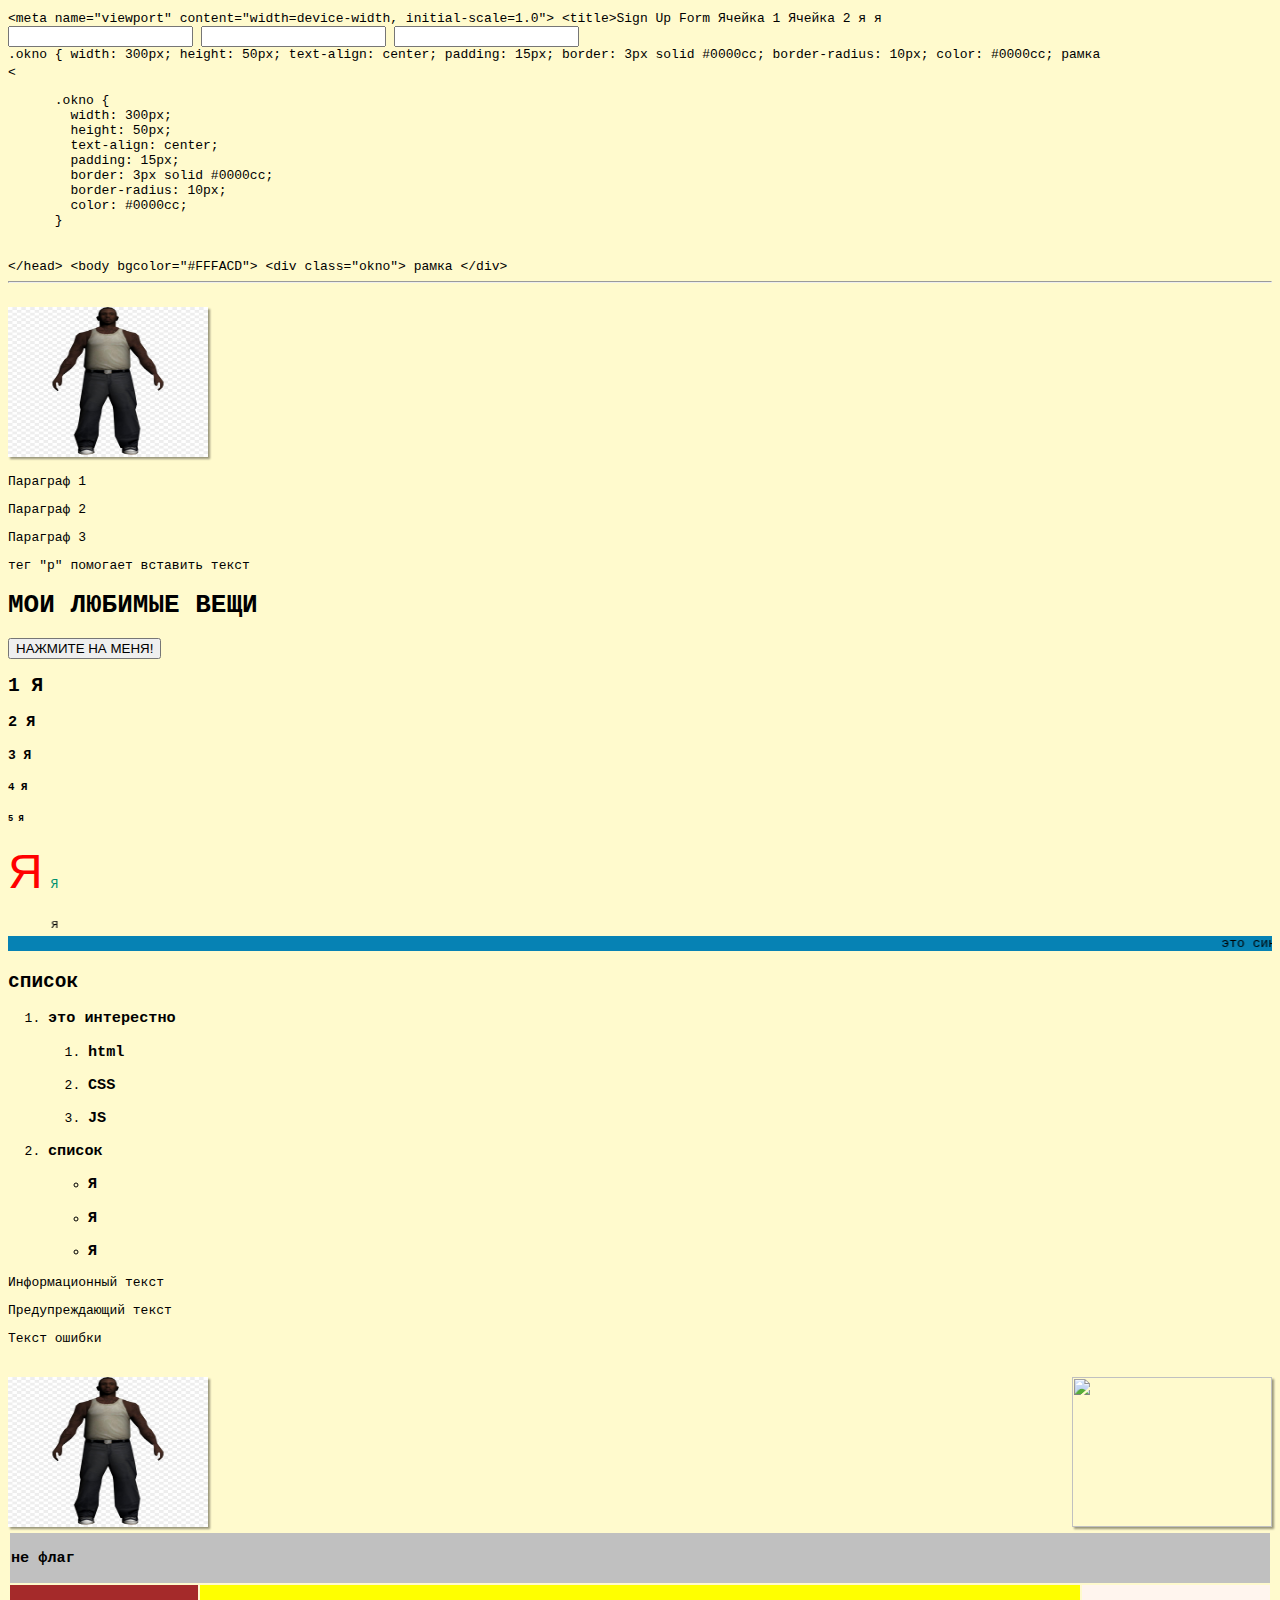
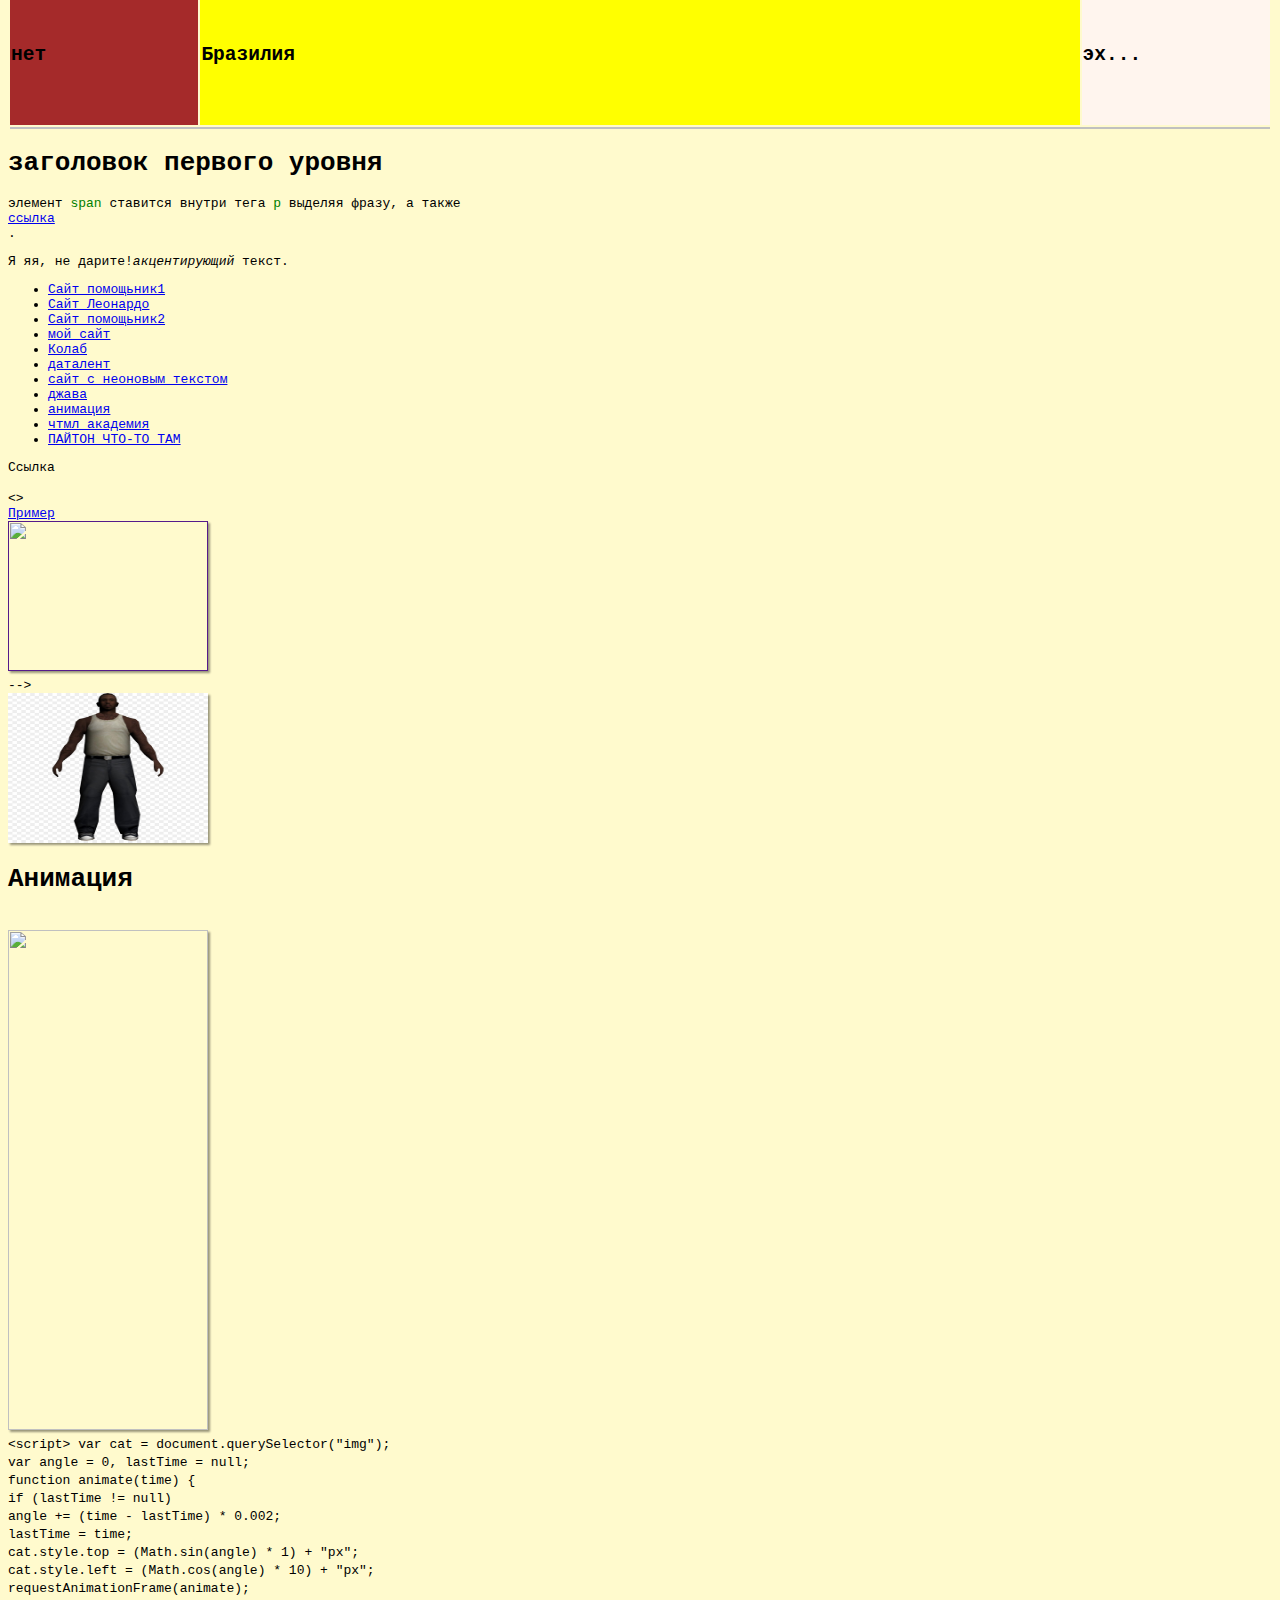
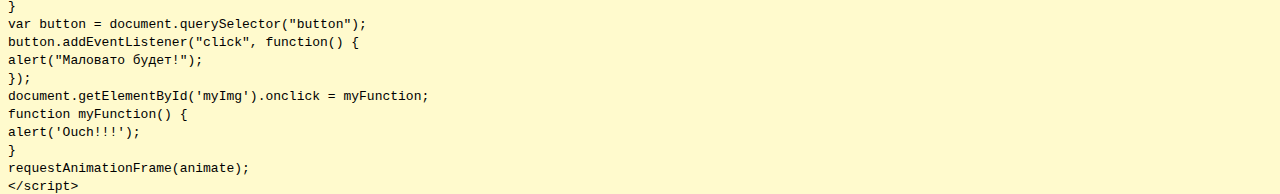
==== index.html @ 0e5c5437 "Update index.html" ====
<!DOCTYPE HTML>
<html lang="ru">
<meta charset="utf-8">
<head>
   <meta charset="utf-8">

        <meta name="viewport" content="width=device-width, initial-scale=1.0">
        <title>Sign Up Form</title>
        <link rel="stylesheet" href="css/normalize.css">
        <link href="https://fonts.googleapis.com/css?family=Lato:300,400,700" rel="stylesheet">
        <link rel="stylesheet" href="css/main.css">
	    <title>Название документа</title>
	
   
  </head>
<body bgcolor="#FFFACD">
 <title>Тег TABLE</title>
 </head>
 <body>
	   <code>
 &ltmeta name="viewport" content="width=device-width, initial-scale=1.0"&gt
       &lttitle>Sign Up Form</title&gt
        &ltlink rel="stylesheet" href="css/normalize.css"&gt
       &ltlink href="https://fonts.googleapis.com/css?family=Lato:300,400,700" rel="stylesheet"&gt
       &ltlink rel="stylesheet" href="css/main.css"&gt	
		   
  <table border="1" width="100%" cellpadding="5">
   <tr>
    <th>Ячейка 1</th>
    <th>Ячейка 2</th>
   </tr>
   <tr>
    <td>я</td>
    <td>я</td>
  </tr>
 </table>
      <form action="index.html" method="post">
          <input type="text" id="name" name="student_name">
          <input type="email" id="mail" name="student_email">
          <input type="password" id="password" name="student_password">
      </form>

	 <div class="okno">
		   .okno {
        width: 300px;
        height: 50px;
        text-align: center;
        padding: 15px;
        border: 3px solid #0000cc;
        border-radius: 10px;
        color: #0000cc;
             рамка
    </div>
	
	   &lt<title>Название документа</title>
    <pre>
      .okno {
        width: 300px;
        height: 50px;
        text-align: center;
        padding: 15px;
        border: 3px solid #0000cc;
        border-radius: 10px;
        color: #0000cc;
      }
    </pre>
  &lt/head&gt
&ltbody bgcolor="#FFFACD"&gt
	&ltdiv class="okno"&gt
             рамка
   &lt/div&gt
	<hr>
	<br>
<img src="men.jpg" alt="Пример изображения" class="img-example" width=400 height=400>

    
    <p id="para1">Параграф 1</p> 
      <p id="para2">Параграф 2</p> 
      <p id="para3">Параграф 3</p> 
    <p>тег "p" помогает вставить текст</p>
<h1>МОИ ЛЮБИМЫЕ ВЕЩИ</h1>
<button class="glow-on-hover" type="button"> НАЖМИТЕ НА МЕНЯ!</button>
<h2>1 Я</h2>
<h3>2 Я</h3>
<h4>3 Я</h4>
<h5>4 Я</h5>
<h6>5 Я</h6>
<font face="Arial" size="8" color="red" >Я</font>
<font color=’#191970’>Я</font>
<MARQUEE BEHAVIOR=slide>
</MARQUEE>
<MARQUEE DIRECTION=right>
я
</MARQUEE>
<MARQUEE BGCOLOR=##682B4>
это синий
</MARQUEE>

   <link rel="stylesheet" href="style.css"> 

<H2> список</H2>

<ol>
<li><h3>это интерестно</h3></li>
<ol>
<li><h3>html</h3></li>
<li><h3>CSS</h3></li>
<li><h3>JS</h3></li>
</ol>
<li><h3>список</h3></li>
<ul>
<li><h3>Я</h3></li>
<li><h3>Я</h3></li>
<li><h3>Я</h3></li>
</ul>
</ol>

      <p data-type="info">Информационный текст</p> 
      <p data-type="warning">Предупреждающий текст</p> 
      <p data-type="error">Текст ошибки</p> 
<br>	
<img align="right" src="2.jpg" weight=400 height=400>
<A HREF=men.jpg target="_top"><img src="men.jpg" width=40 height=40></A>


<table width="100%" height="100%" valign="top">
<tr height="10%" bgcolor="silver">
<td colspan="3"><h3>не флаг</h3></td>
</tr>
<tr height="80%">
<td width="15%" bgcolor="#A52A2A"><h2>нет</h2></td>
<td bgcolor="yellow"><h2>Бразилия</h2></td>
<td width="15%" bgcolor='#FFF5EE'><h2> 
эх... </h2></td>
</tr>
<tr bgcolor="silver">
<td colspan="3"></td>
</table>
    
  <head>
    <meta charset="utf-8" />
    <title>Начало работы с CSS</title>
  </head>

 
    <h1>заголовок первого уровня</h1>

    <p>
     элемент<span style="color:green;"> span </span> ставится внутри тега<span style="color:green;"> p </span>выделяя фразу, а также
      <a href="http://example.com">ссылка</a>.
    </p>

    <p>Я яя, не дарите!<em>акцентирующий</em> текст.</p>

    <ul>
      <li><a href="https://www.w3schools.com/">Сайт помощьник1</a></li>
     <li><a href="https://leonardo.ai/">Сайт Леонардо</a></li>
      <li><a href="https://html-css-js.com/">Сайт помощьник2</a></li>
      <li><a href="https://rashody-78o6.glide.page/">мой сайт</a></li>
      <li><a href="https://colab.research.google.com/">Колаб</a></li>
      <li><a href="https://datalens.yandex.ru/">даталент</a></li>
      <li><a href="https://msiter.ru/references/html5-canvas/filltext">сайт с неоновым текстом</a</li>   
      <li><a href="https://jsitor.com/">джава</a></li> 
      <li><a href="Anim/anim.html">анимация</a></li>     
	<li><a href="https://htmlacademy.ru/?ysclid=ls62r4mjrm658347002">чтмл академия </a></li>   
	  <li><a href="https://pythontutor.com/">ПАЙТОН ЧТО-ТО ТАМ</a></li>   
    </ul>
	<p> Ссылка  </p>
       &lt><a href="https://vseigru.net/ogon-i-voda.html">Пример</a></&lt  






<ul>

 <li><a href=""><img src="f4e488ef69ea10573c0ce9cfbaf08643.jpeg
" id="img3" alt=""></a></li>-->

  <li><a href="men.jpg" src="men.jpg" alt="не найден"><img id="img4" src="men.jpg"></a></li>
</ul>
<h1> Анимация </h1>	
<style>	
       list-style-type: none; padding: 0;
	margin: 0;
}

li { float: left; margin-right: 10px;
}

li:last-of-type {
 margin-right: 0;
}


a { display: block;
}


img { width: 200px; height: 150px; box-shadow: 2px 2px 2px rgba(0,0,0,.4);

transition: transform .3s ease-in-out; 
}


a:hover img {
	box-shadow: 6px 6px 6px rgba(0,0,0,.3);
}


a:hover #img1, a:focus #img1  {
	transform: scale(1.5) rotate(-3deg);
}

a:hover #img2, a:focus #img2  {
	transform: scale(1.5) rotate(5deg);
}

a:hover #img3, a:focus #img3  {
	transform: scale(1.5) rotate(-7deg);
}

a:hover #img4, a:focus #img4  {
	transform: scale(1.5) rotate(2deg);
}

</style>

	
 <p style="text-align: center">

</p>
	<style>
		body {
			height: 200px;
			background: wight;
		}

		.dot {
			height: 8px;
			width: 8px;
			border-radius: 4px;
			/* скруглённые углы */
			background: blue;
			position: absolute;
		}
	#myImg{ height:500px; {
	</style>

<br>

	<img id="myImg" src="https://i.pinimg.com/originals/f5/c9/1a/f5c91ad76b2d53680592b9b33797e807.gif"  style="position:static">
<br>
<script>
var cat = document.querySelector("img");
var angle = 0, lastTime = null;
function animate(time) {
if (lastTime != null)
angle += (time - lastTime) * 0.002;
lastTime = time;
cat.style.top = (Math.sin(angle) * 1) + "px";
cat.style.left = (Math.cos(angle) * 10) + "px";
requestAnimationFrame(animate);
}

var button = document.querySelector("button");
button.addEventListener("click", function() {
alert("Маловато будет!");
});

document.getElementById('myImg').onclick = myFunction;

function myFunction() {
  alert('Ouch!!!');
}


requestAnimationFrame(animate);
	</script>



	<code>
	&ltscript&gt
		var cat = document.querySelector("img");<br>
var angle = 0, lastTime = null;<br>
function animate(time) {<br>
if (lastTime != null)<br>
angle += (time - lastTime) * 0.002;<br>
lastTime = time;<br>
cat.style.top = (Math.sin(angle) * 1) + "px";<br>
cat.style.left = (Math.cos(angle) * 10) + "px";<br>
requestAnimationFrame(animate);<br>
}<br>

var button = document.querySelector("button");<br>
button.addEventListener("click", function() {<br>
alert("Маловато будет!");<br>
});<br>

document.getElementById('myImg').onclick = myFunction;<br>

function myFunction() {<br>
  alert('Ouch!!!');<br>
}<br>


requestAnimationFrame(animate);<br>
	&lt/script&gt
	</code>
	
</body>	
</html>
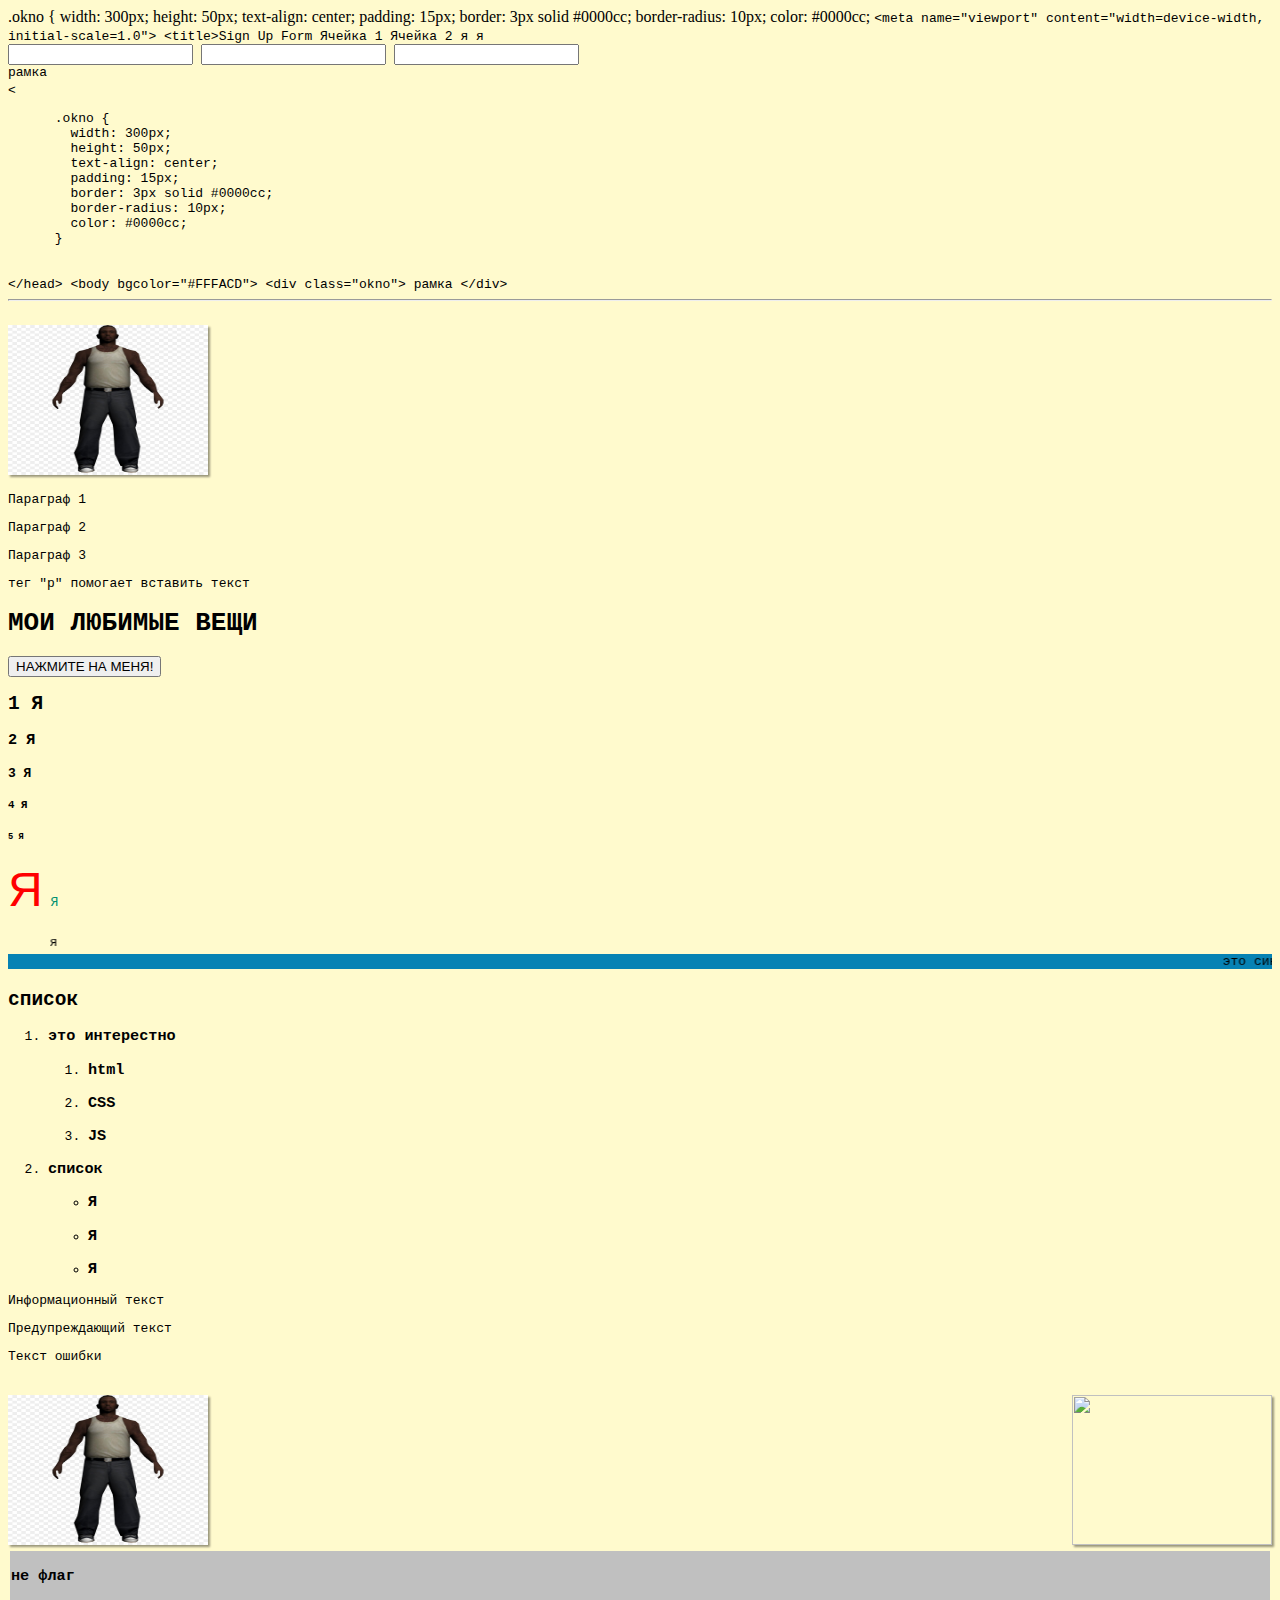
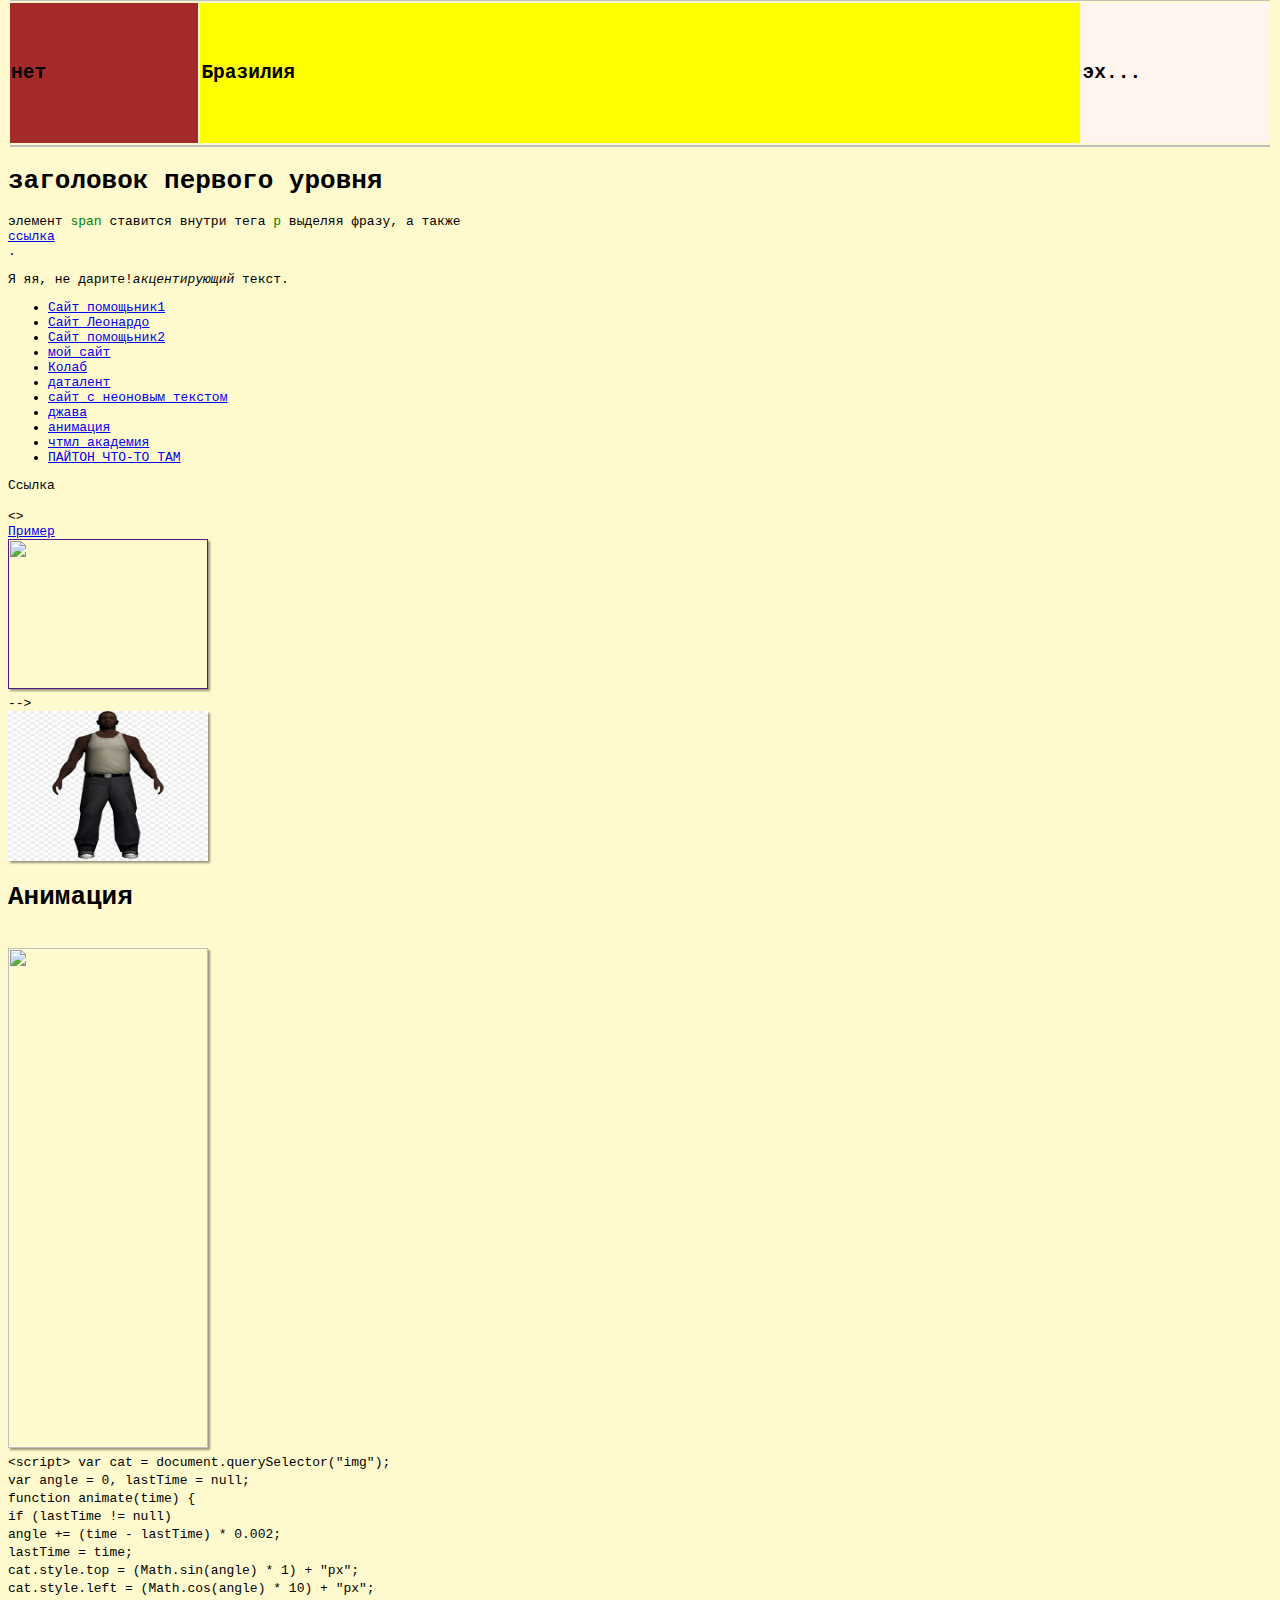
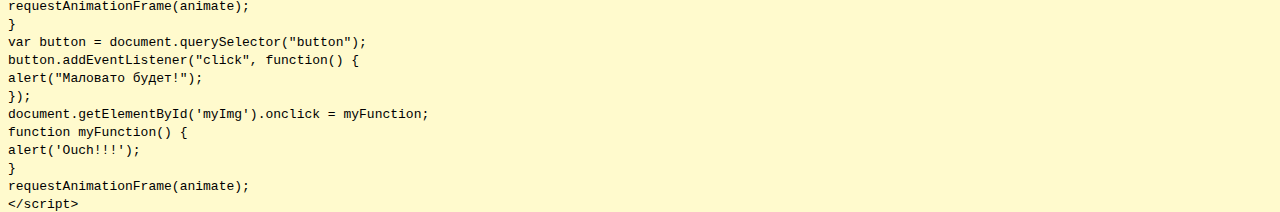
==== commit 7145a621: "Update index.html" ====
--- a/index.html
+++ b/index.html
@@ -10,7 +10,14 @@
         <link href="https://fonts.googleapis.com/css?family=Lato:300,400,700" rel="stylesheet">
         <link rel="stylesheet" href="css/main.css">
 	    <title>Название документа</title>
-	
+	  .okno {
+        width: 300px;
+        height: 50px;
+        text-align: center;
+        padding: 15px;
+        border: 3px solid #0000cc;
+        border-radius: 10px;
+        color: #0000cc;
    
   </head>
 <body bgcolor="#FFFACD">
@@ -41,14 +48,6 @@
       </form>
 
 	 <div class="okno">
-		   .okno {
-        width: 300px;
-        height: 50px;
-        text-align: center;
-        padding: 15px;
-        border: 3px solid #0000cc;
-        border-radius: 10px;
-        color: #0000cc;
              рамка
     </div>
 	
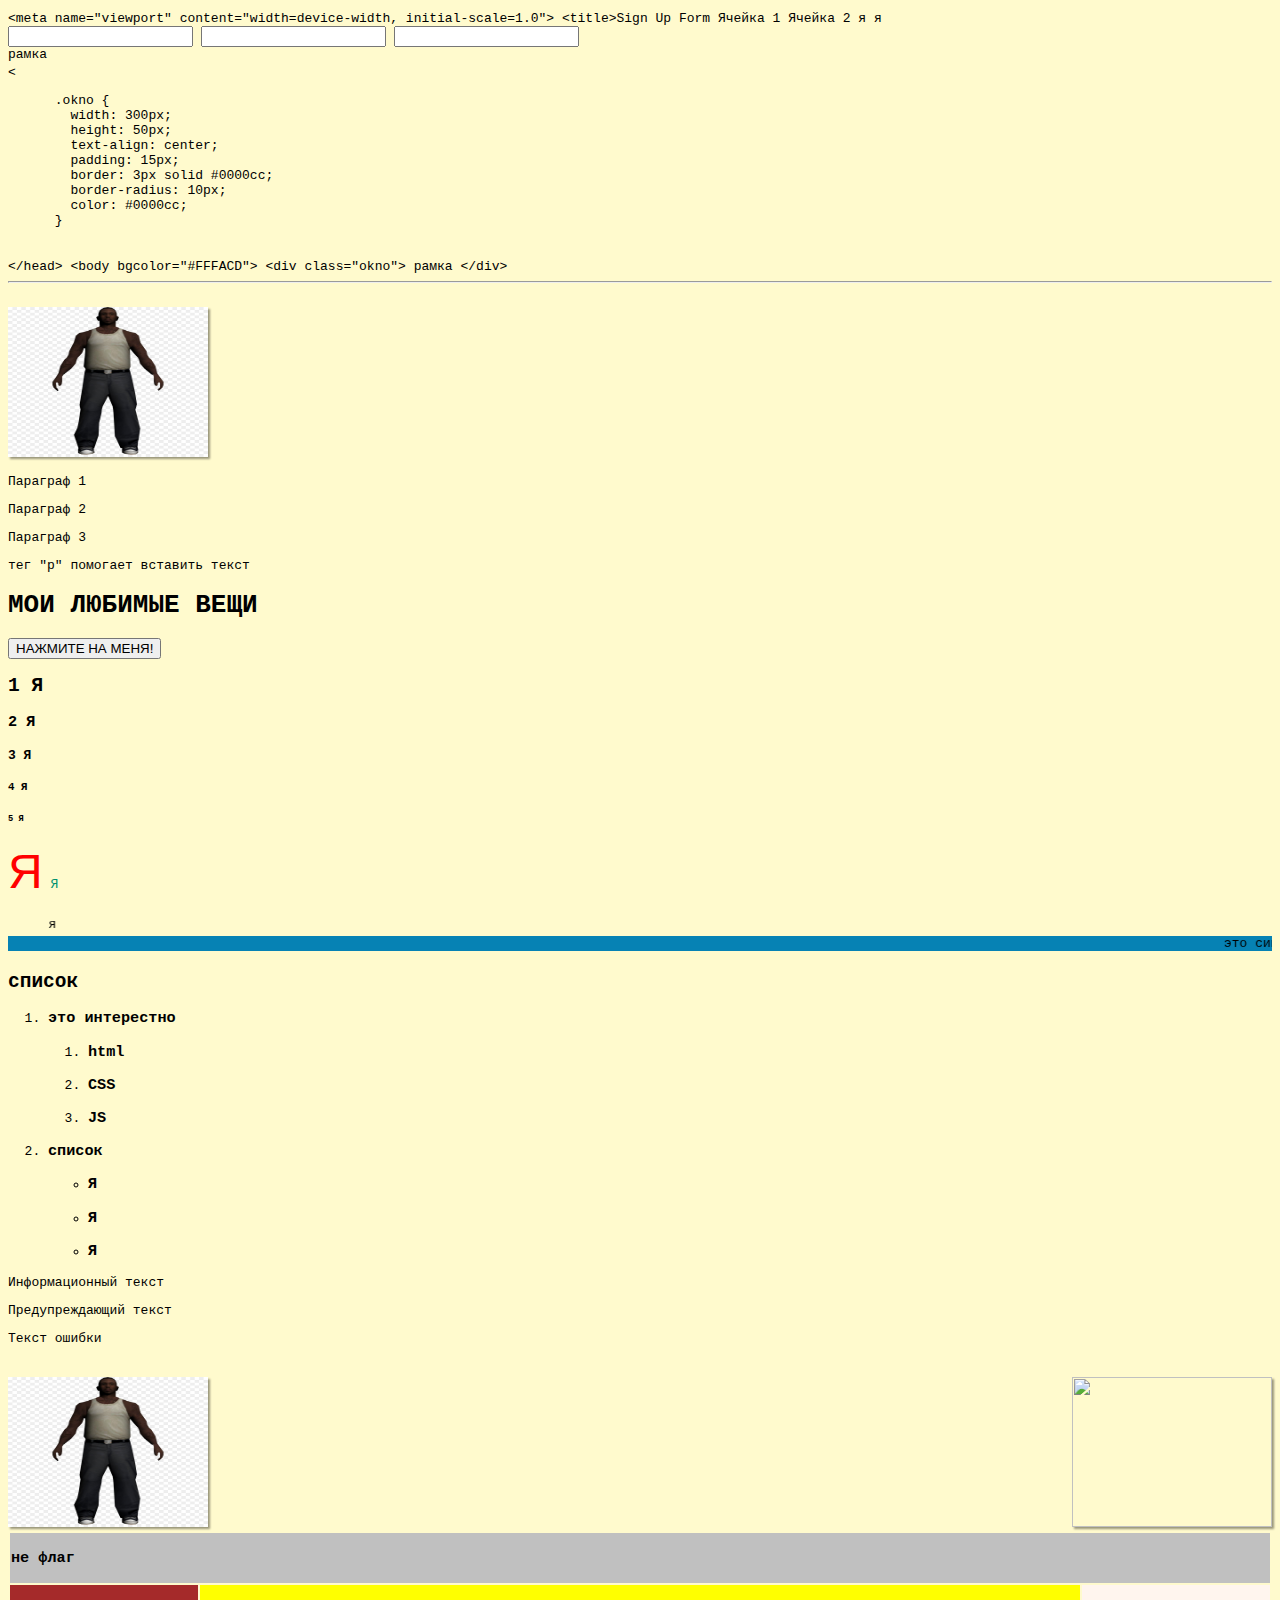
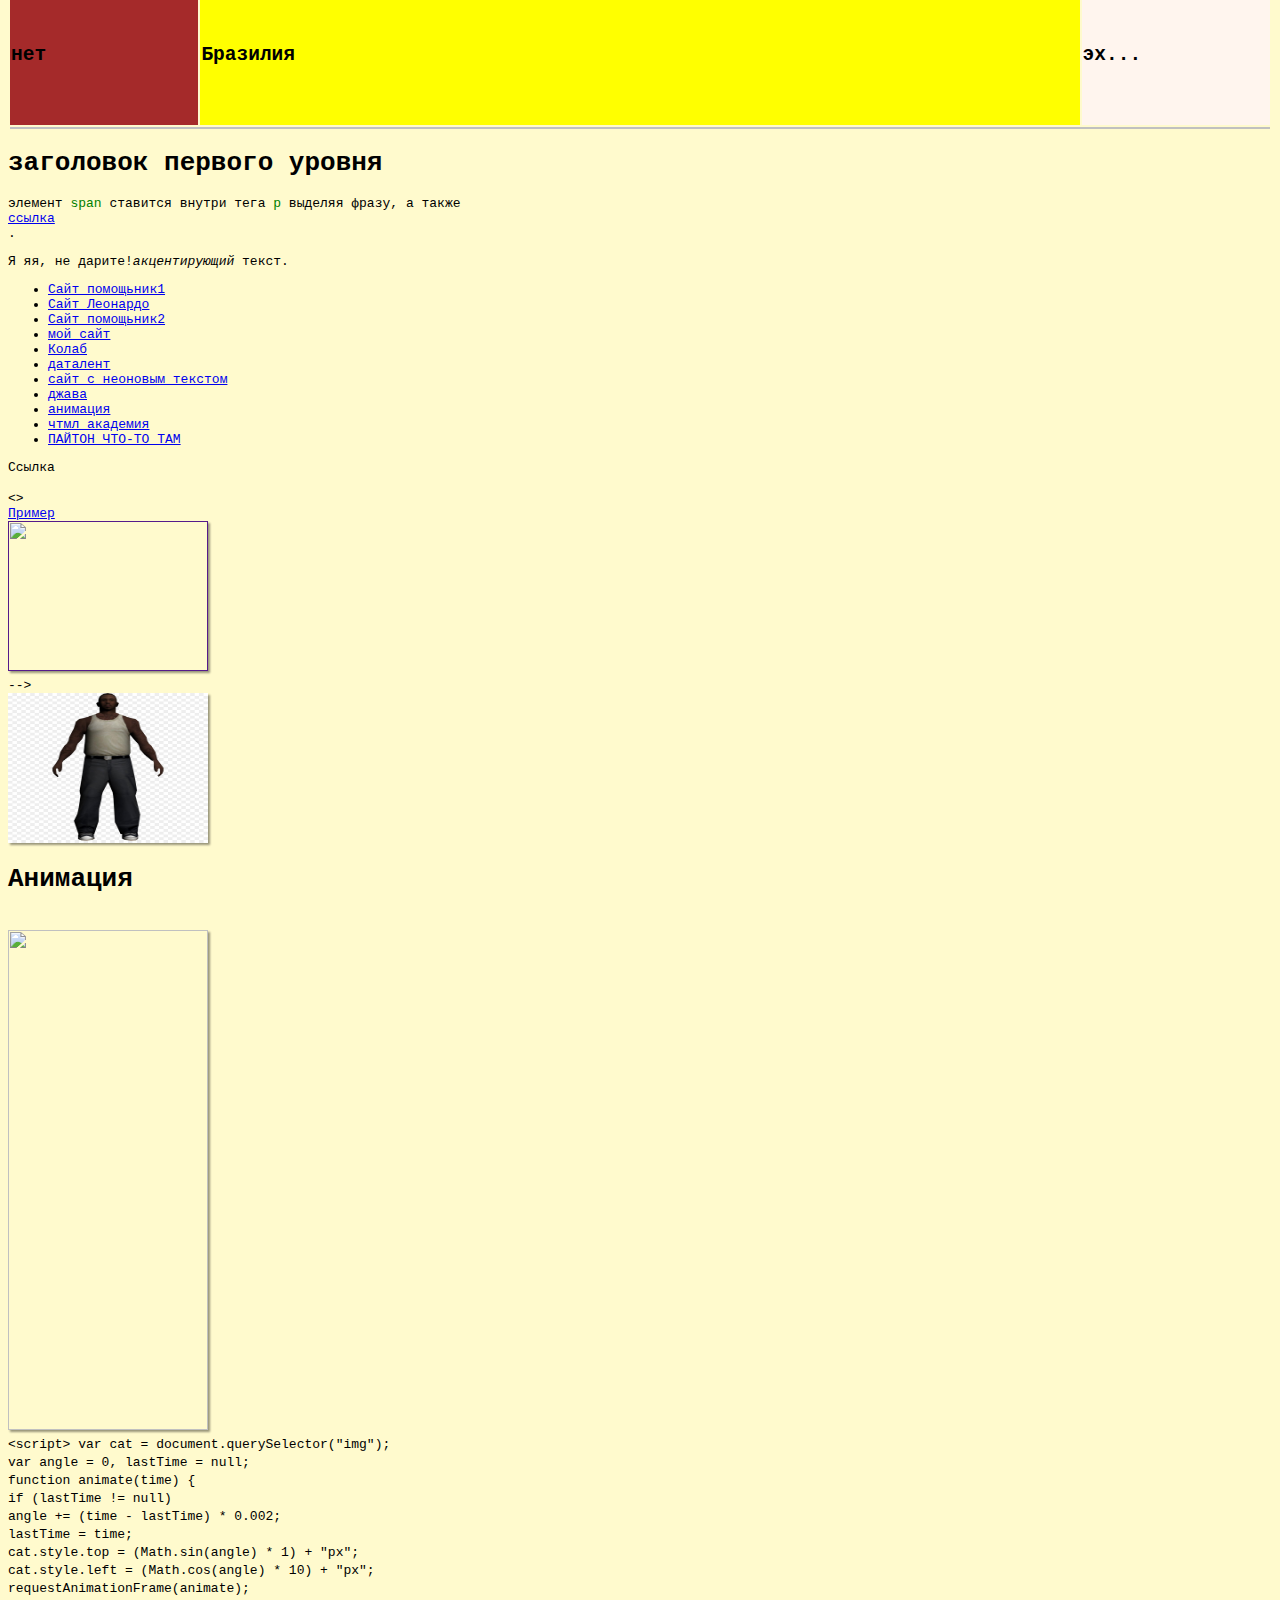
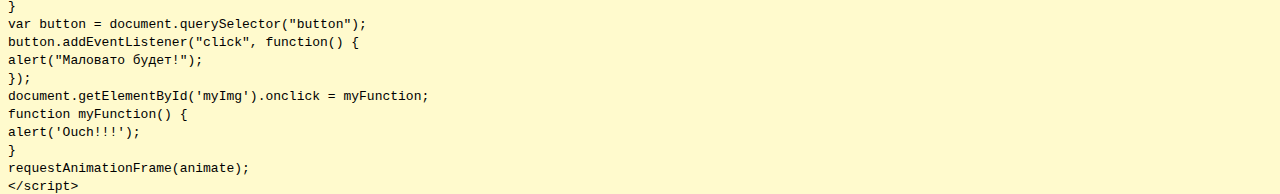
==== commit dd74481a: "Update index.html" ====
--- a/index.html
+++ b/index.html
@@ -10,15 +10,7 @@
         <link href="https://fonts.googleapis.com/css?family=Lato:300,400,700" rel="stylesheet">
         <link rel="stylesheet" href="css/main.css">
 	    <title>Название документа</title>
-	  .okno {
-        width: 300px;
-        height: 50px;
-        text-align: center;
-        padding: 15px;
-        border: 3px solid #0000cc;
-        border-radius: 10px;
-        color: #0000cc;
-   
+	
   </head>
 <body bgcolor="#FFFACD">
  <title>Тег TABLE</title>
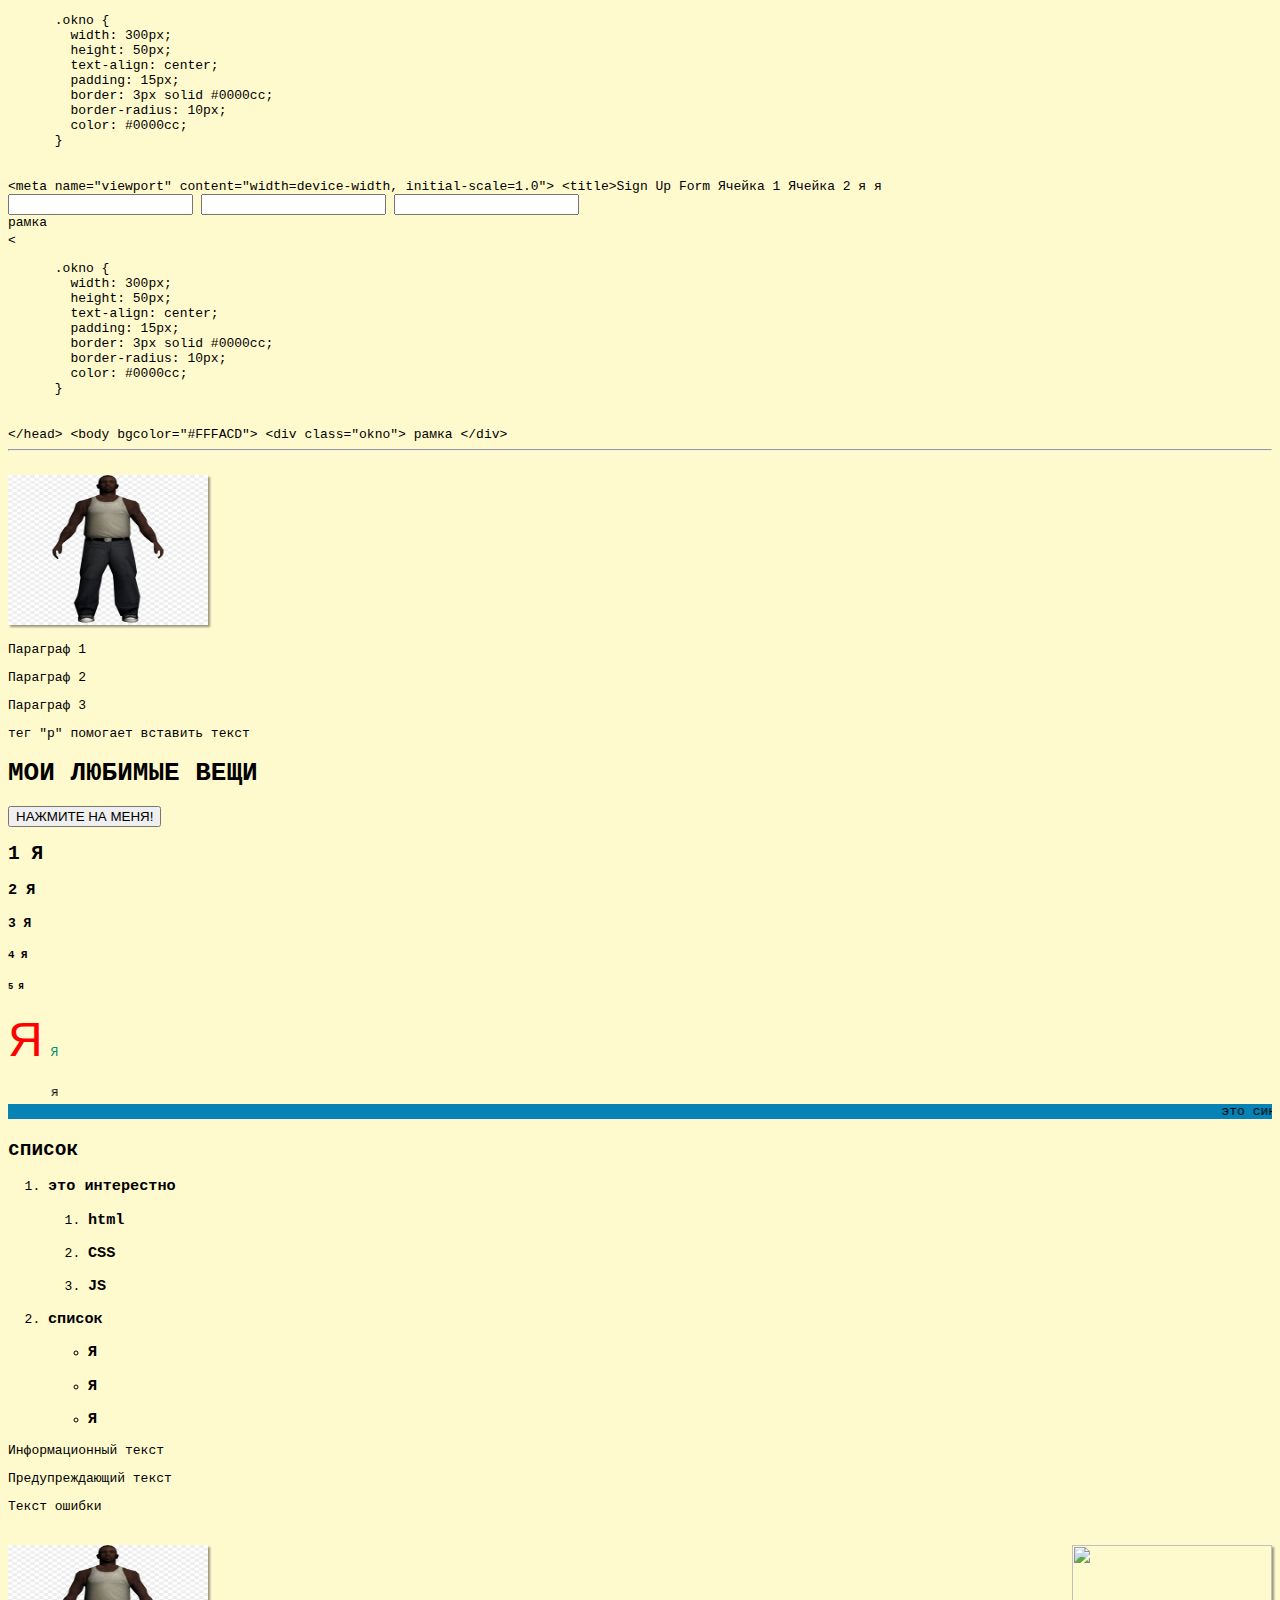
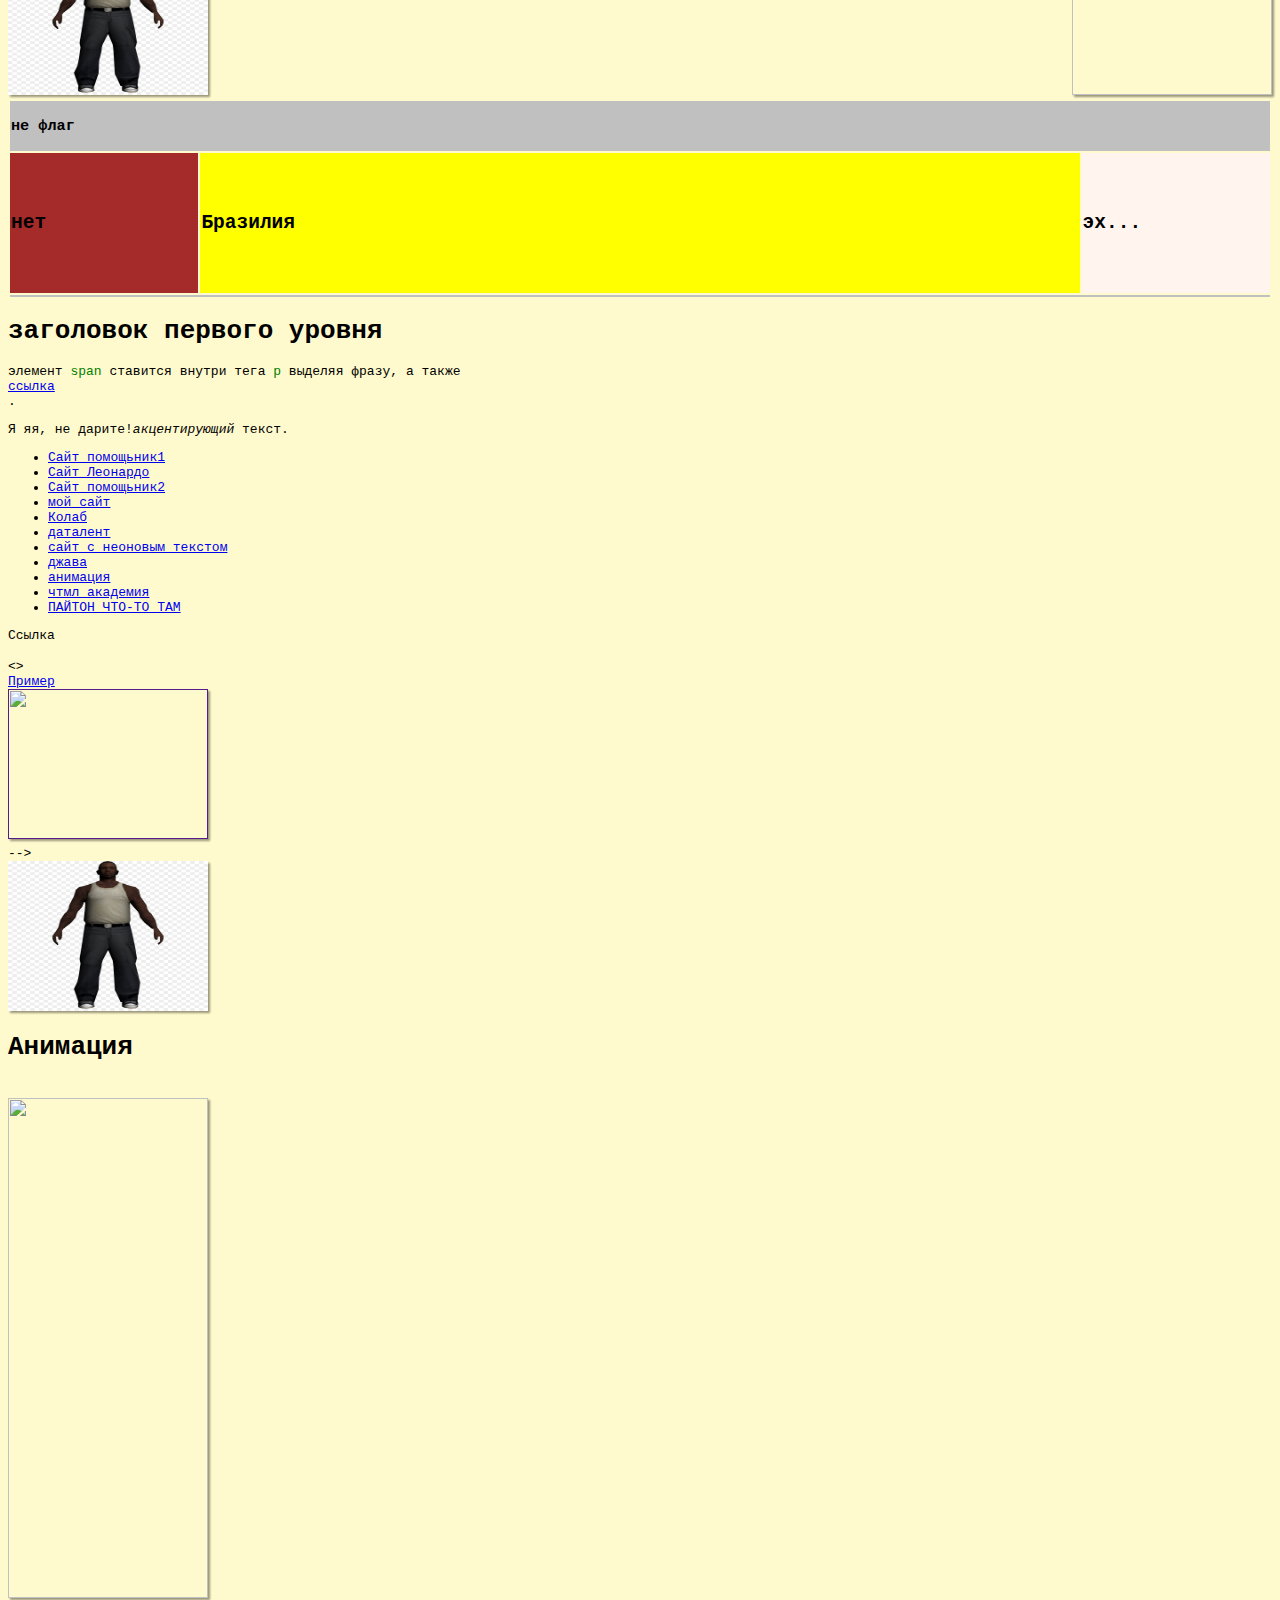
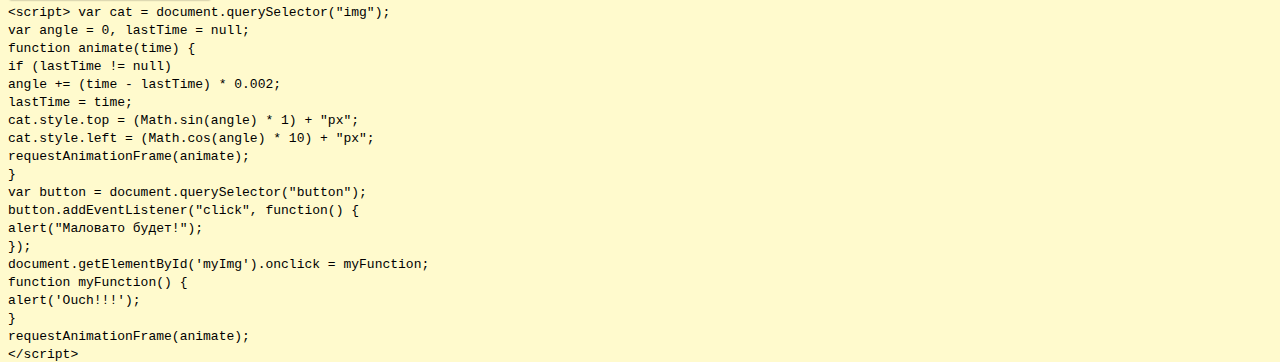
==== commit b91e55f3: "Update index.html" ====
--- a/index.html
+++ b/index.html
@@ -10,7 +10,17 @@
         <link href="https://fonts.googleapis.com/css?family=Lato:300,400,700" rel="stylesheet">
         <link rel="stylesheet" href="css/main.css">
 	    <title>Название документа</title>
-	
+	  <pre>
+      .okno {
+        width: 300px;
+        height: 50px;
+        text-align: center;
+        padding: 15px;
+        border: 3px solid #0000cc;
+        border-radius: 10px;
+        color: #0000cc;
+      }
+    </pre>
   </head>
 <body bgcolor="#FFFACD">
  <title>Тег TABLE</title>
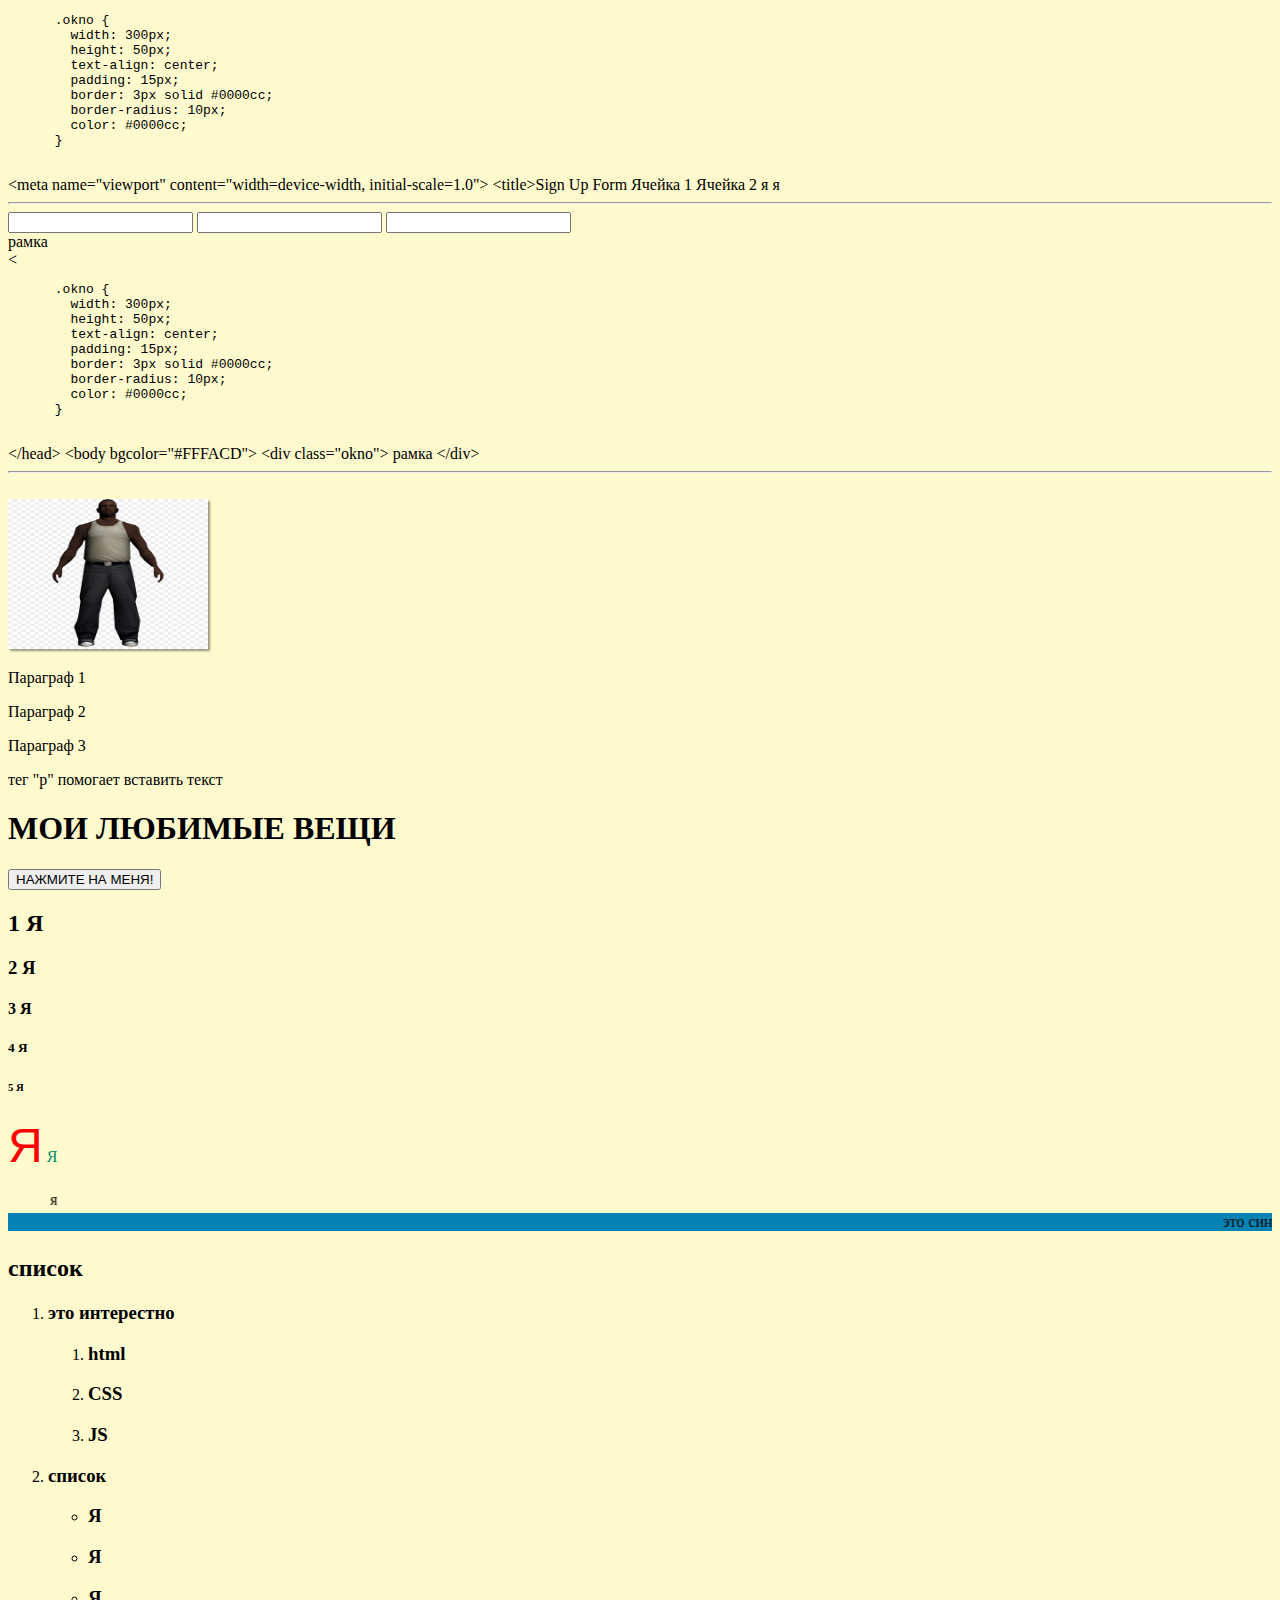
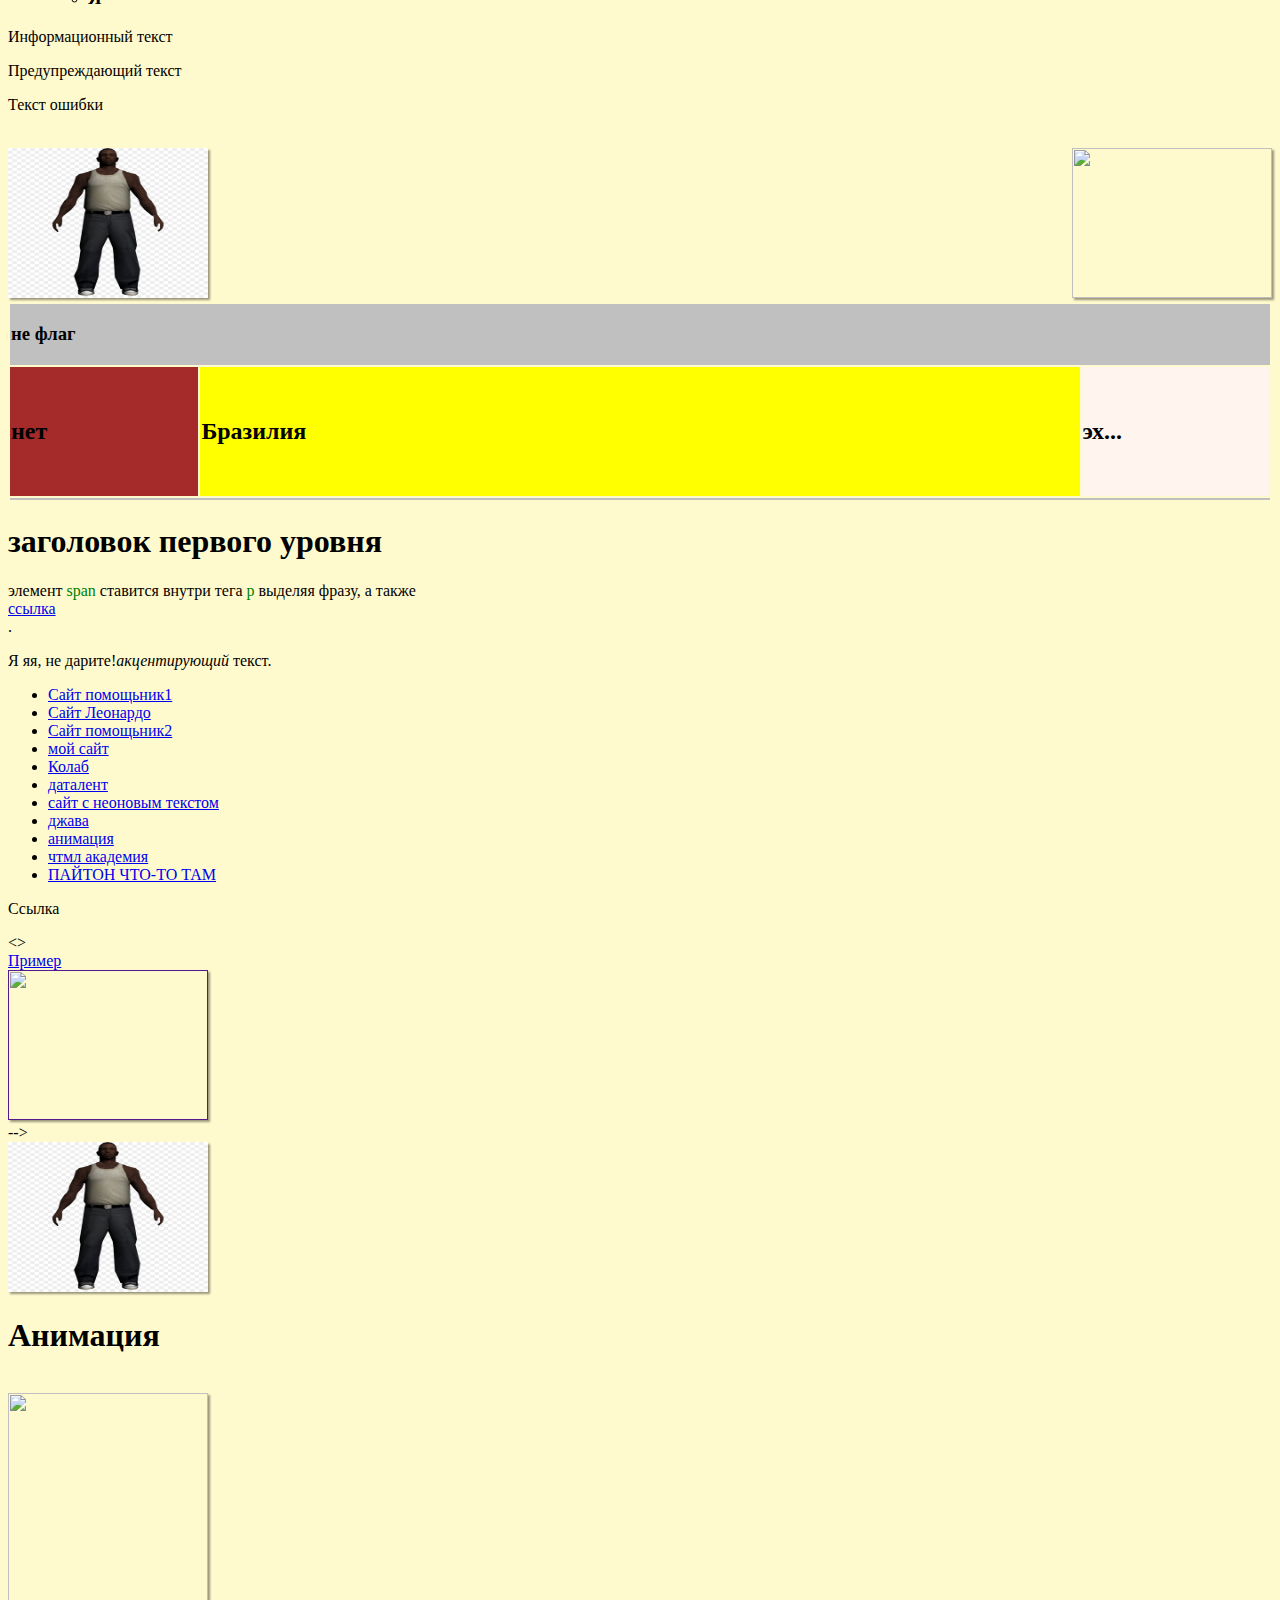
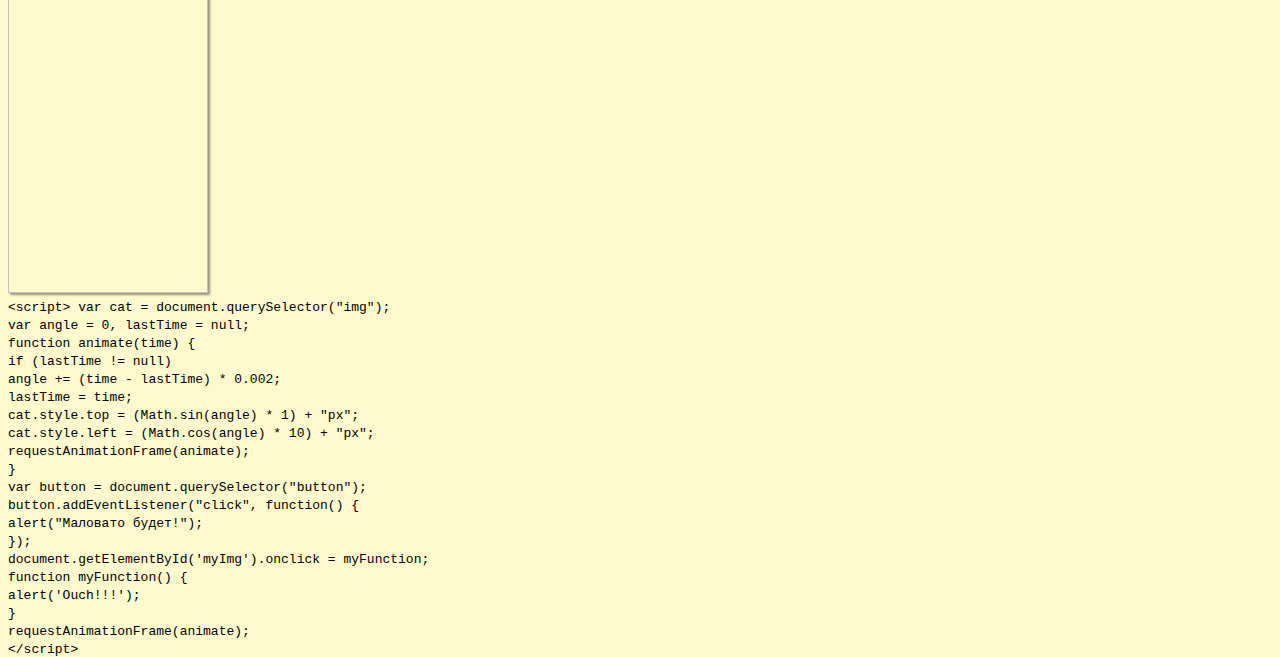
==== commit 48b10383: "Update index.html" ====
--- a/index.html
+++ b/index.html
@@ -26,7 +26,7 @@
  <title>Тег TABLE</title>
  </head>
  <body>
-	   <code>
+	  
  &ltmeta name="viewport" content="width=device-width, initial-scale=1.0"&gt
        &lttitle>Sign Up Form</title&gt
         &ltlink rel="stylesheet" href="css/normalize.css"&gt
@@ -43,6 +43,7 @@
     <td>я</td>
   </tr>
  </table>
+	 <hr>
       <form action="index.html" method="post">
           <input type="text" id="name" name="student_name">
           <input type="email" id="mail" name="student_email">
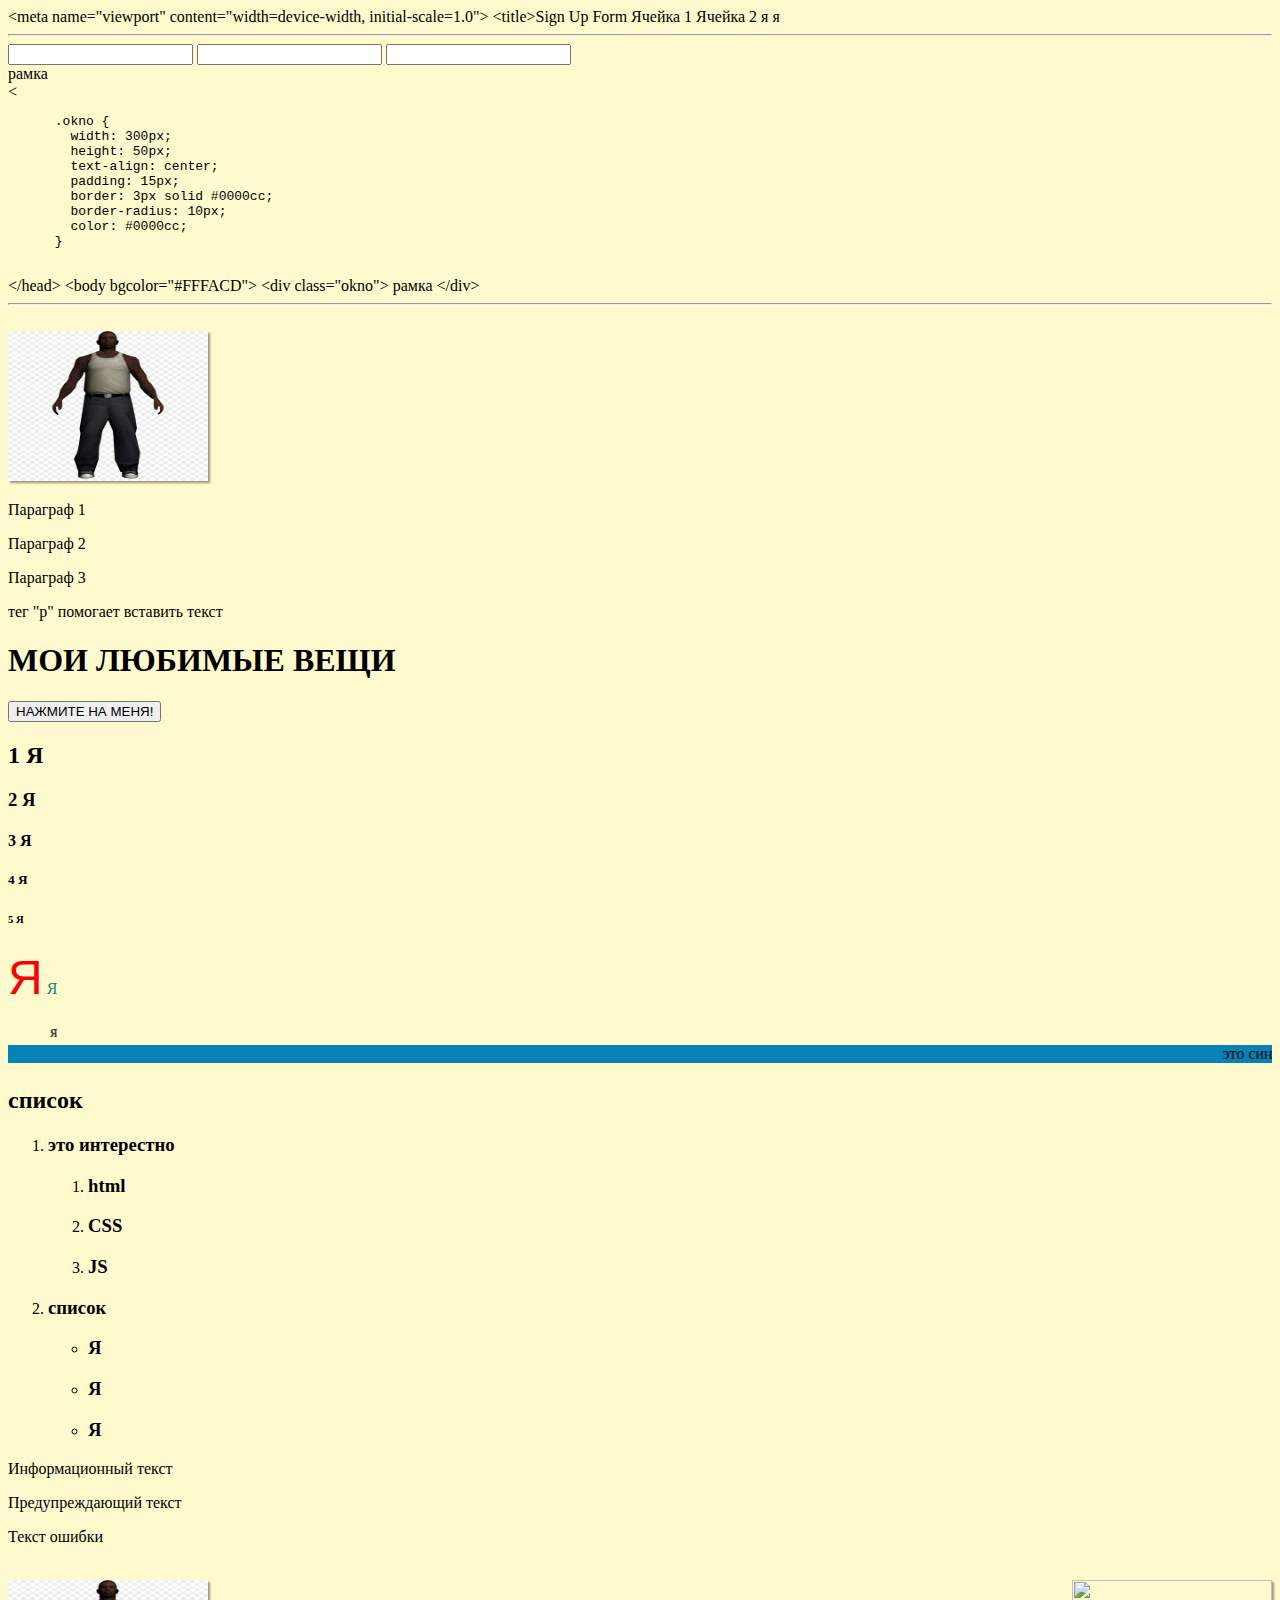
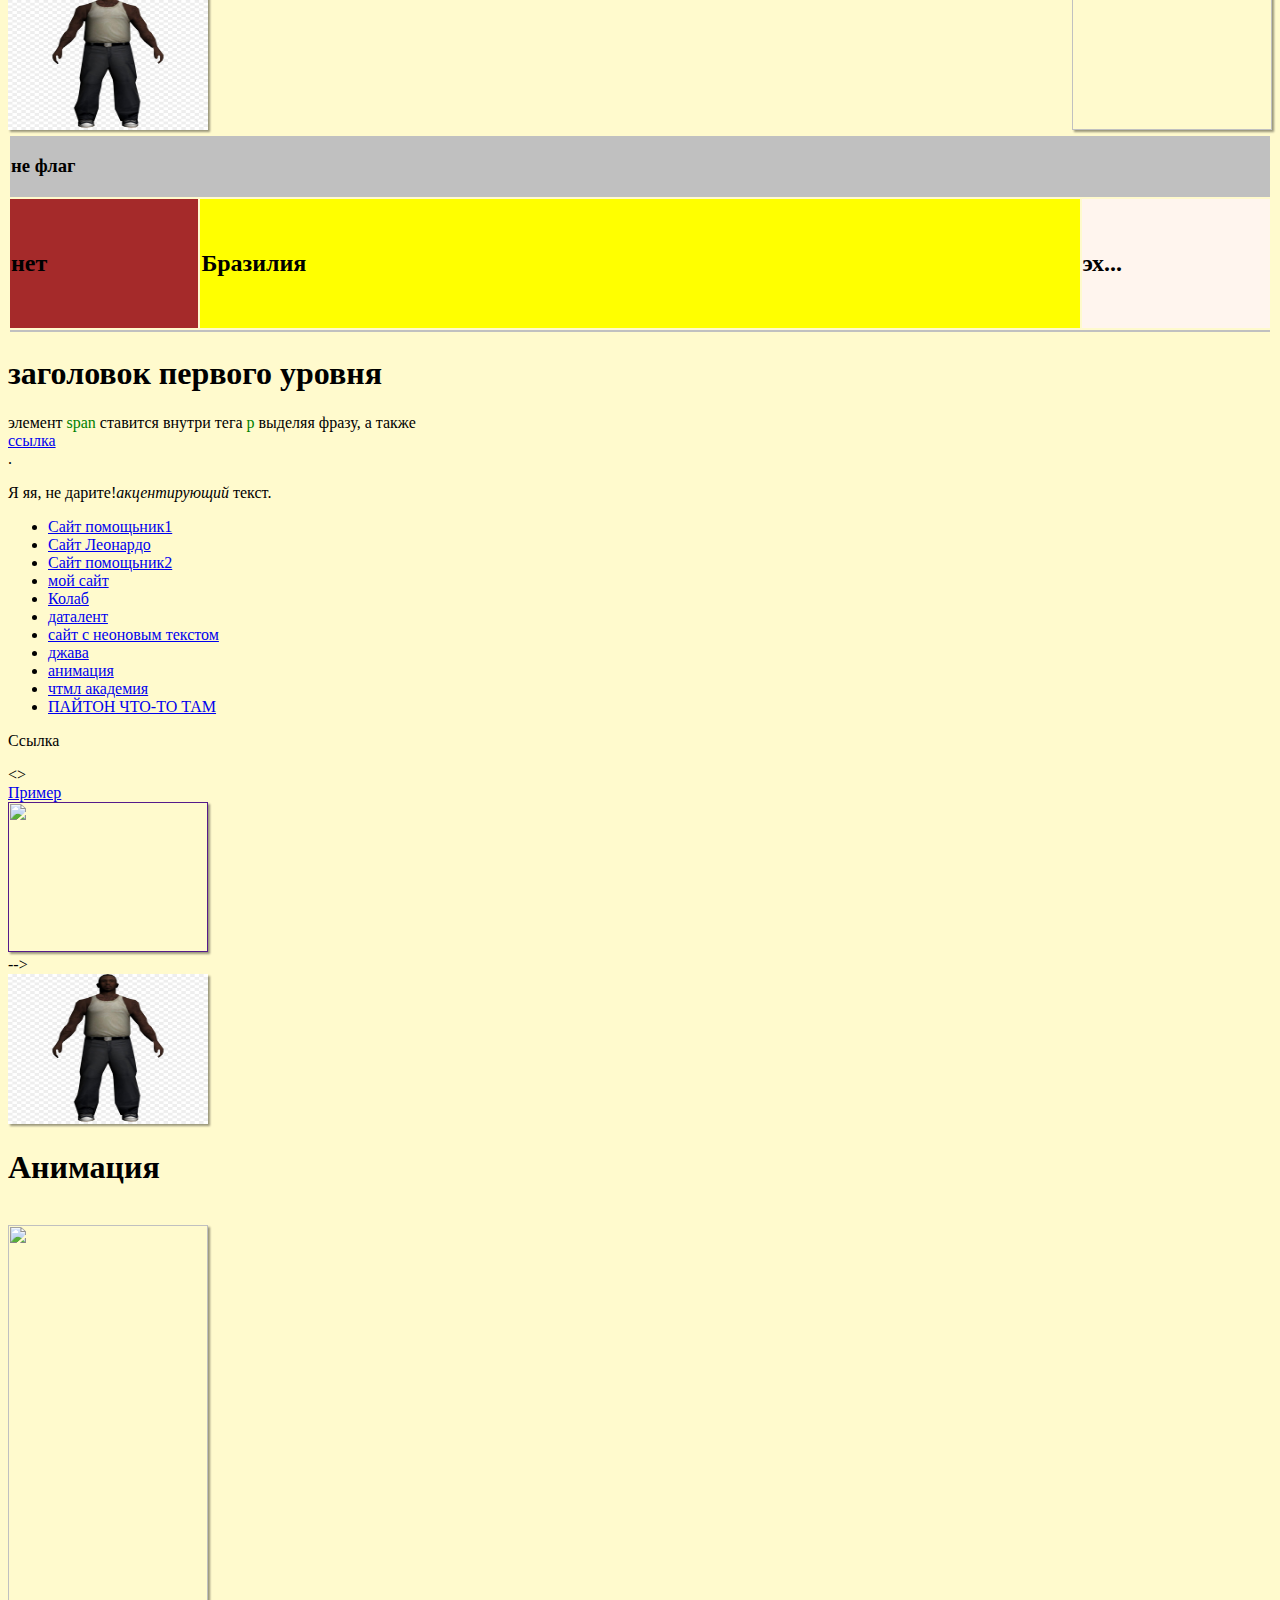
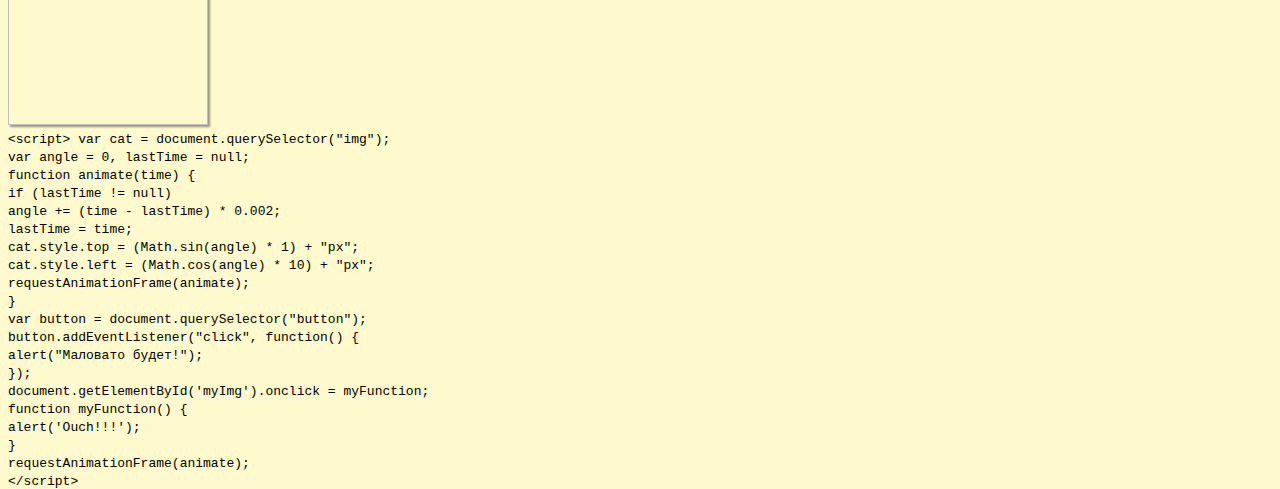
==== commit 9ab2d034: "Update index.html" ====
--- a/index.html
+++ b/index.html
@@ -9,18 +9,6 @@
         <link rel="stylesheet" href="css/normalize.css">
         <link href="https://fonts.googleapis.com/css?family=Lato:300,400,700" rel="stylesheet">
         <link rel="stylesheet" href="css/main.css">
-	    <title>Название документа</title>
-	  <pre>
-      .okno {
-        width: 300px;
-        height: 50px;
-        text-align: center;
-        padding: 15px;
-        border: 3px solid #0000cc;
-        border-radius: 10px;
-        color: #0000cc;
-      }
-    </pre>
   </head>
 <body bgcolor="#FFFACD">
  <title>Тег TABLE</title>
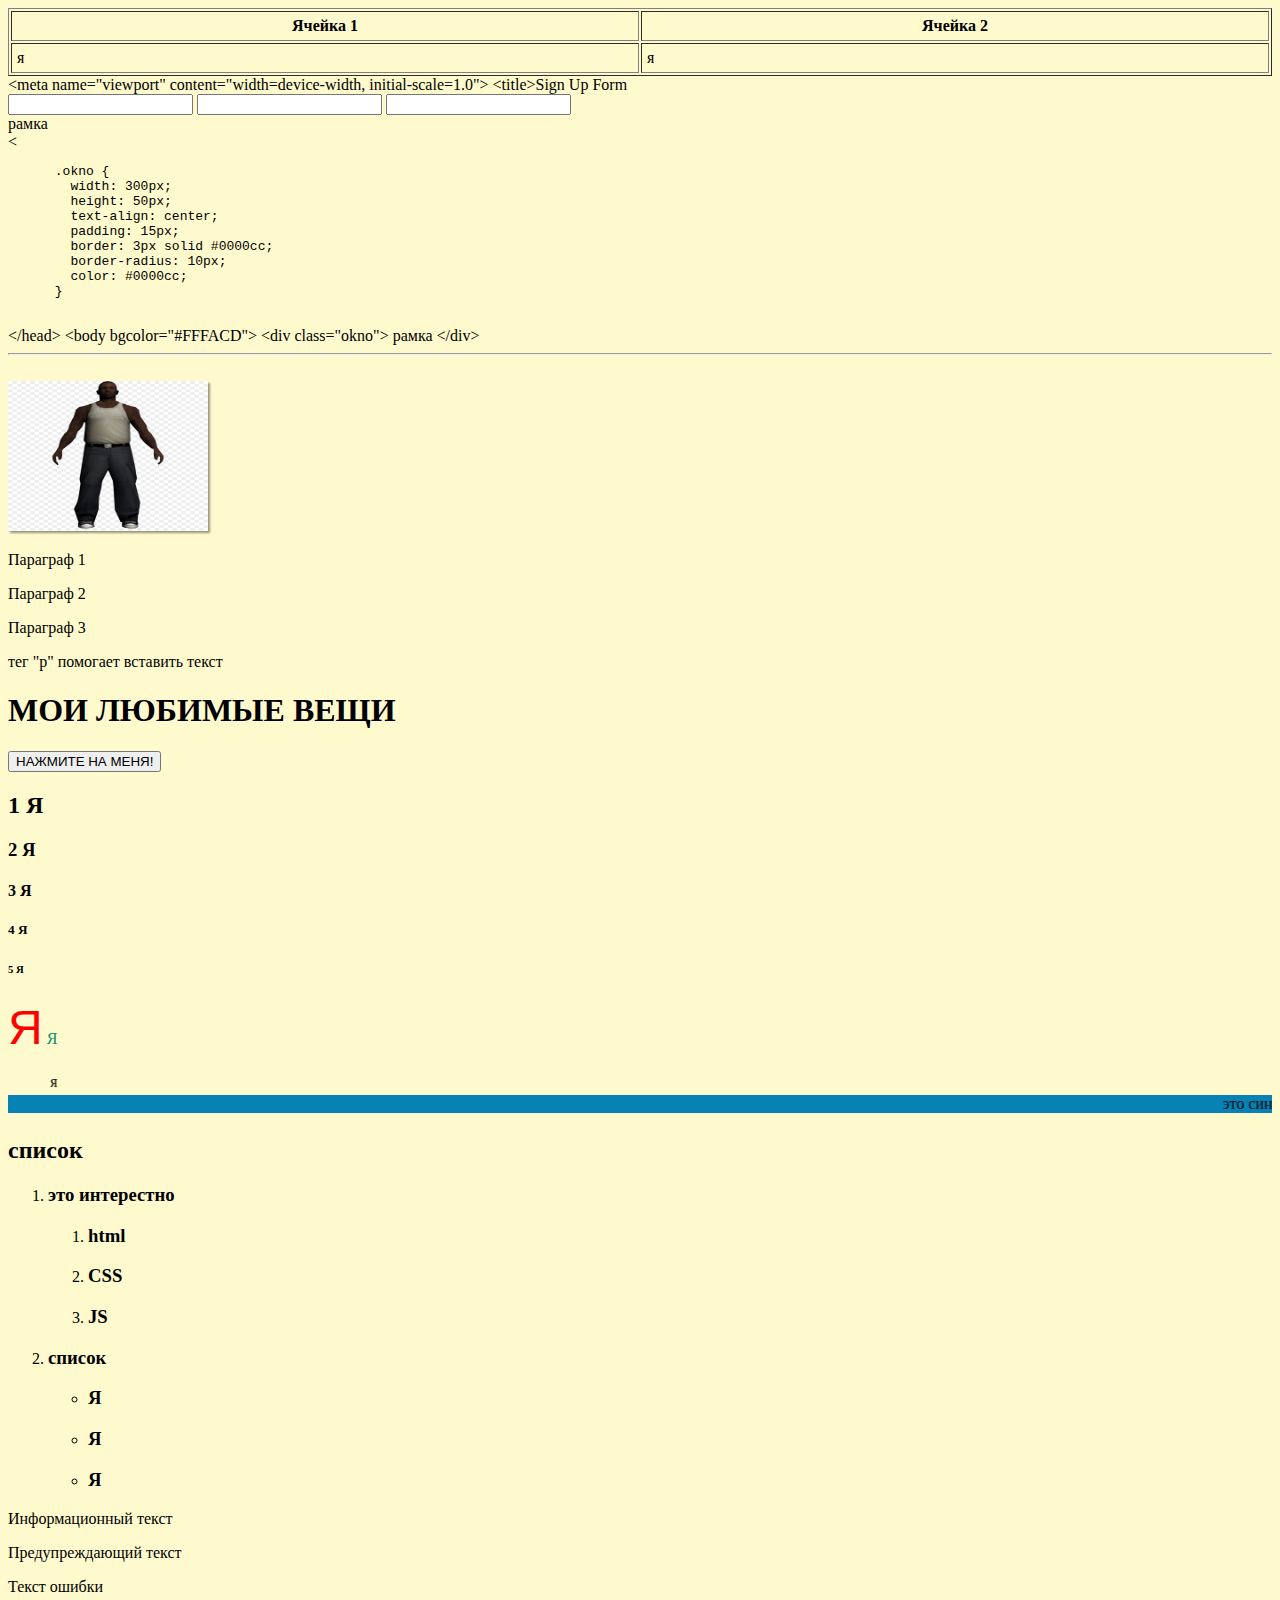
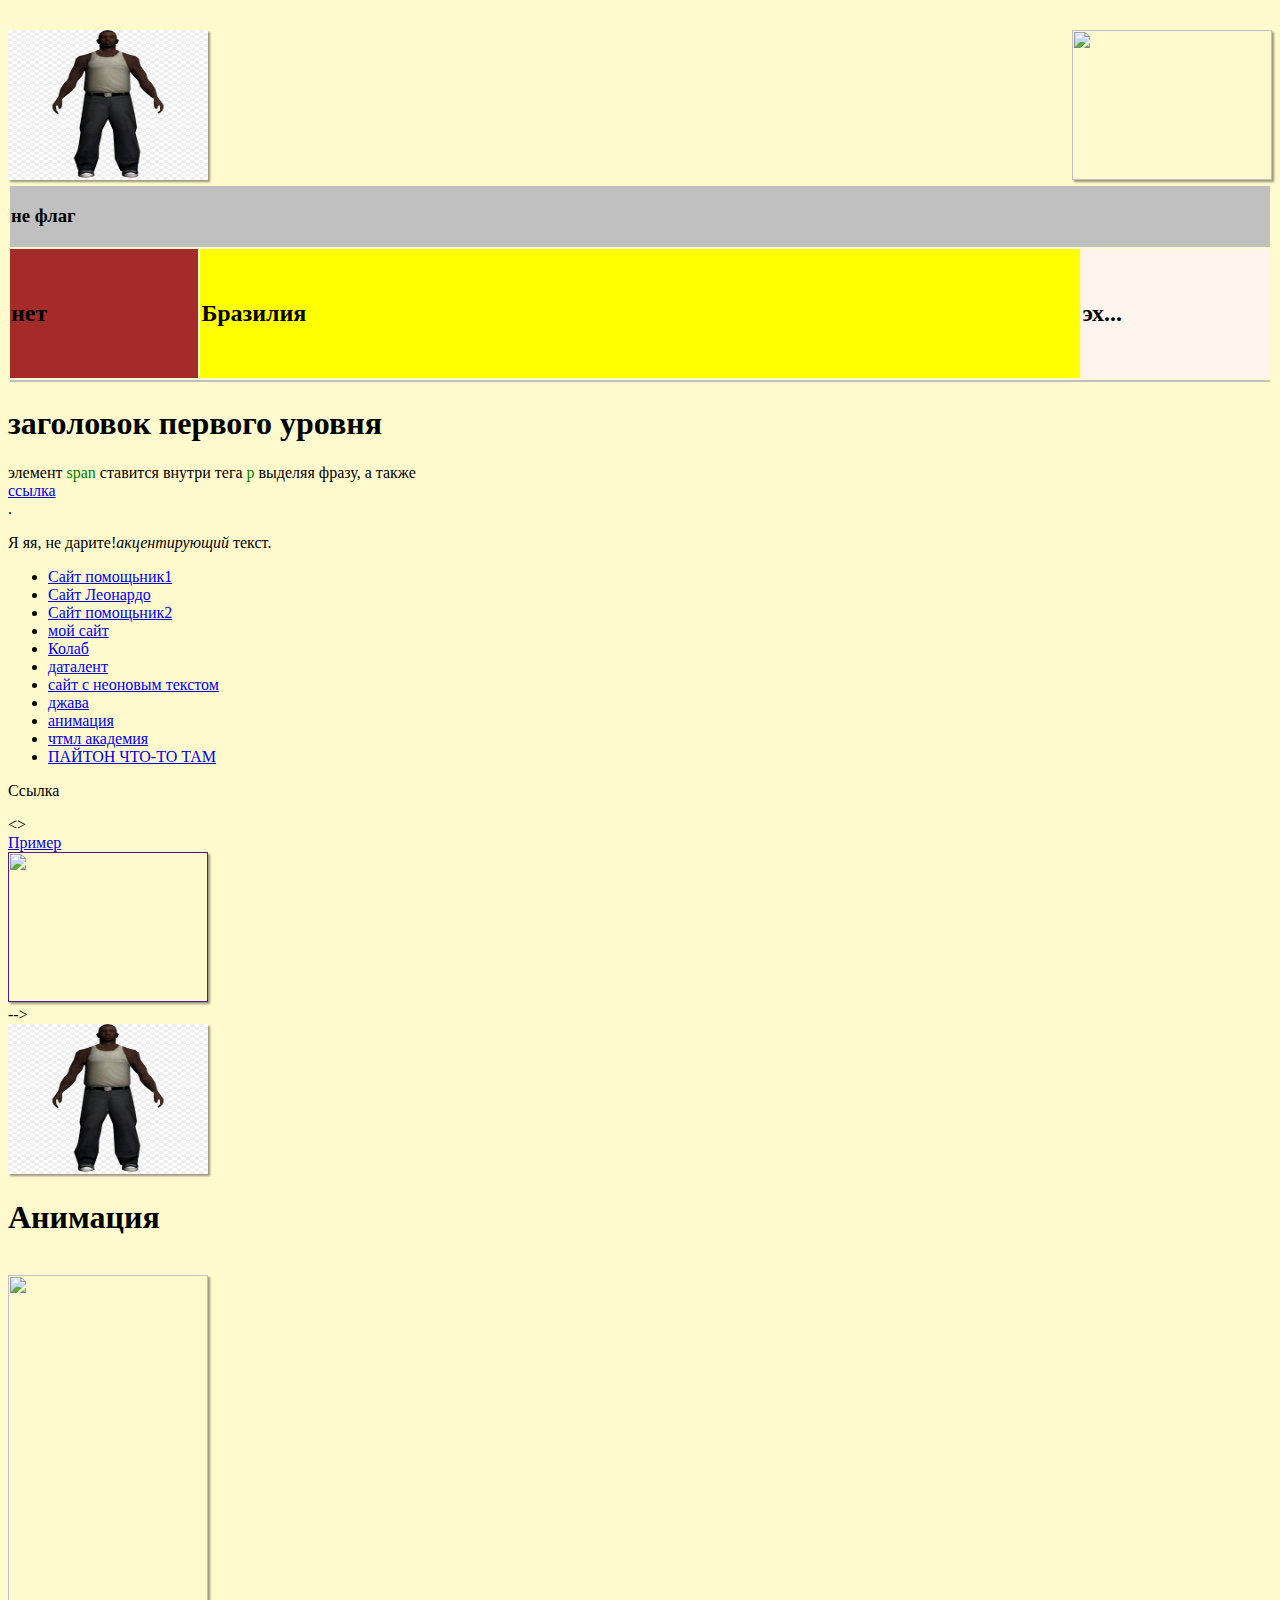
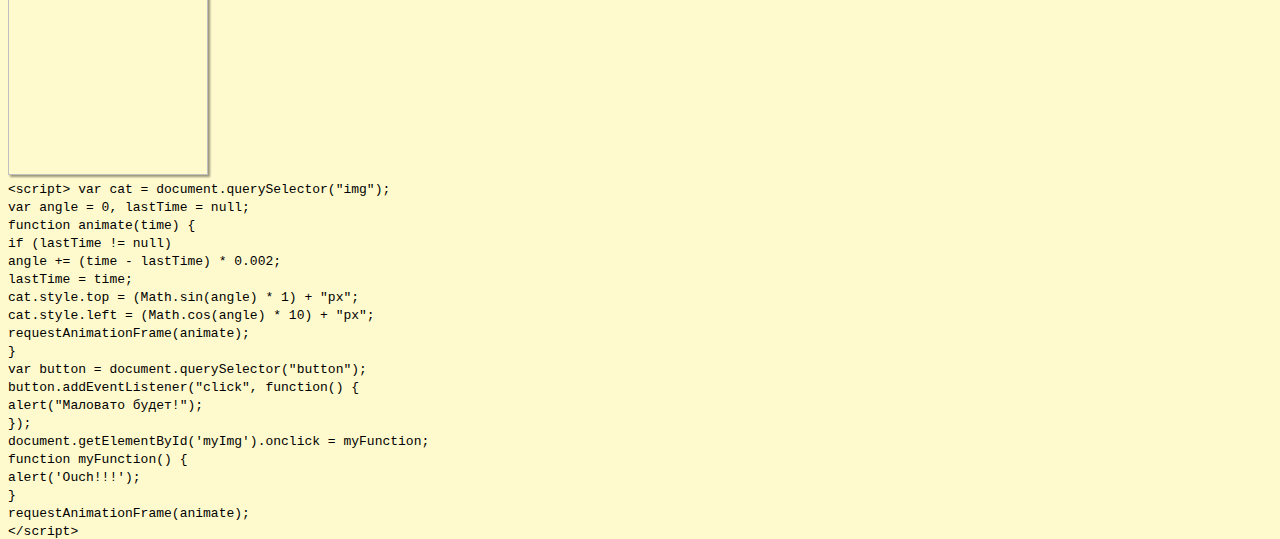
==== commit 4da54efe: "Update index.html" ====
--- a/index.html
+++ b/index.html
@@ -1,27 +1,19 @@
 <!DOCTYPE HTML>
 <html lang="ru">
-<meta charset="utf-8">
 <head>
    <meta charset="utf-8">
-
         <meta name="viewport" content="width=device-width, initial-scale=1.0">
         <title>Sign Up Form</title>
         <link rel="stylesheet" href="css/normalize.css">
         <link href="https://fonts.googleapis.com/css?family=Lato:300,400,700" rel="stylesheet">
         <link rel="stylesheet" href="css/main.css">
-  </head>
-<body bgcolor="#FFFACD">
  <title>Тег TABLE</title>
  </head>
- <body>
-	  
- &ltmeta name="viewport" content="width=device-width, initial-scale=1.0"&gt
-       &lttitle>Sign Up Form</title&gt
-        &ltlink rel="stylesheet" href="css/normalize.css"&gt
-       &ltlink href="https://fonts.googleapis.com/css?family=Lato:300,400,700" rel="stylesheet"&gt
-       &ltlink rel="stylesheet" href="css/main.css"&gt	
-		   
-  <table border="1" width="100%" cellpadding="5">
+
+	
+ <body bgcolor="#FFFACD">
+	 
+  <table border="1" width="100%" cellpadding="5" solid>
    <tr>
     <th>Ячейка 1</th>
     <th>Ячейка 2</th>
@@ -31,6 +23,14 @@
     <td>я</td>
   </tr>
  </table>
+	 
+ &ltmeta name="viewport" content="width=device-width, initial-scale=1.0"&gt
+       &lttitle>Sign Up Form</title&gt
+        &ltlink rel="stylesheet" href="css/normalize.css"&gt
+       &ltlink href="https://fonts.googleapis.com/css?family=Lato:300,400,700" rel="stylesheet"&gt
+       &ltlink rel="stylesheet" href="css/main.css"&gt	
+		   
+
 	 <hr>
       <form action="index.html" method="post">
           <input type="text" id="name" name="student_name">
